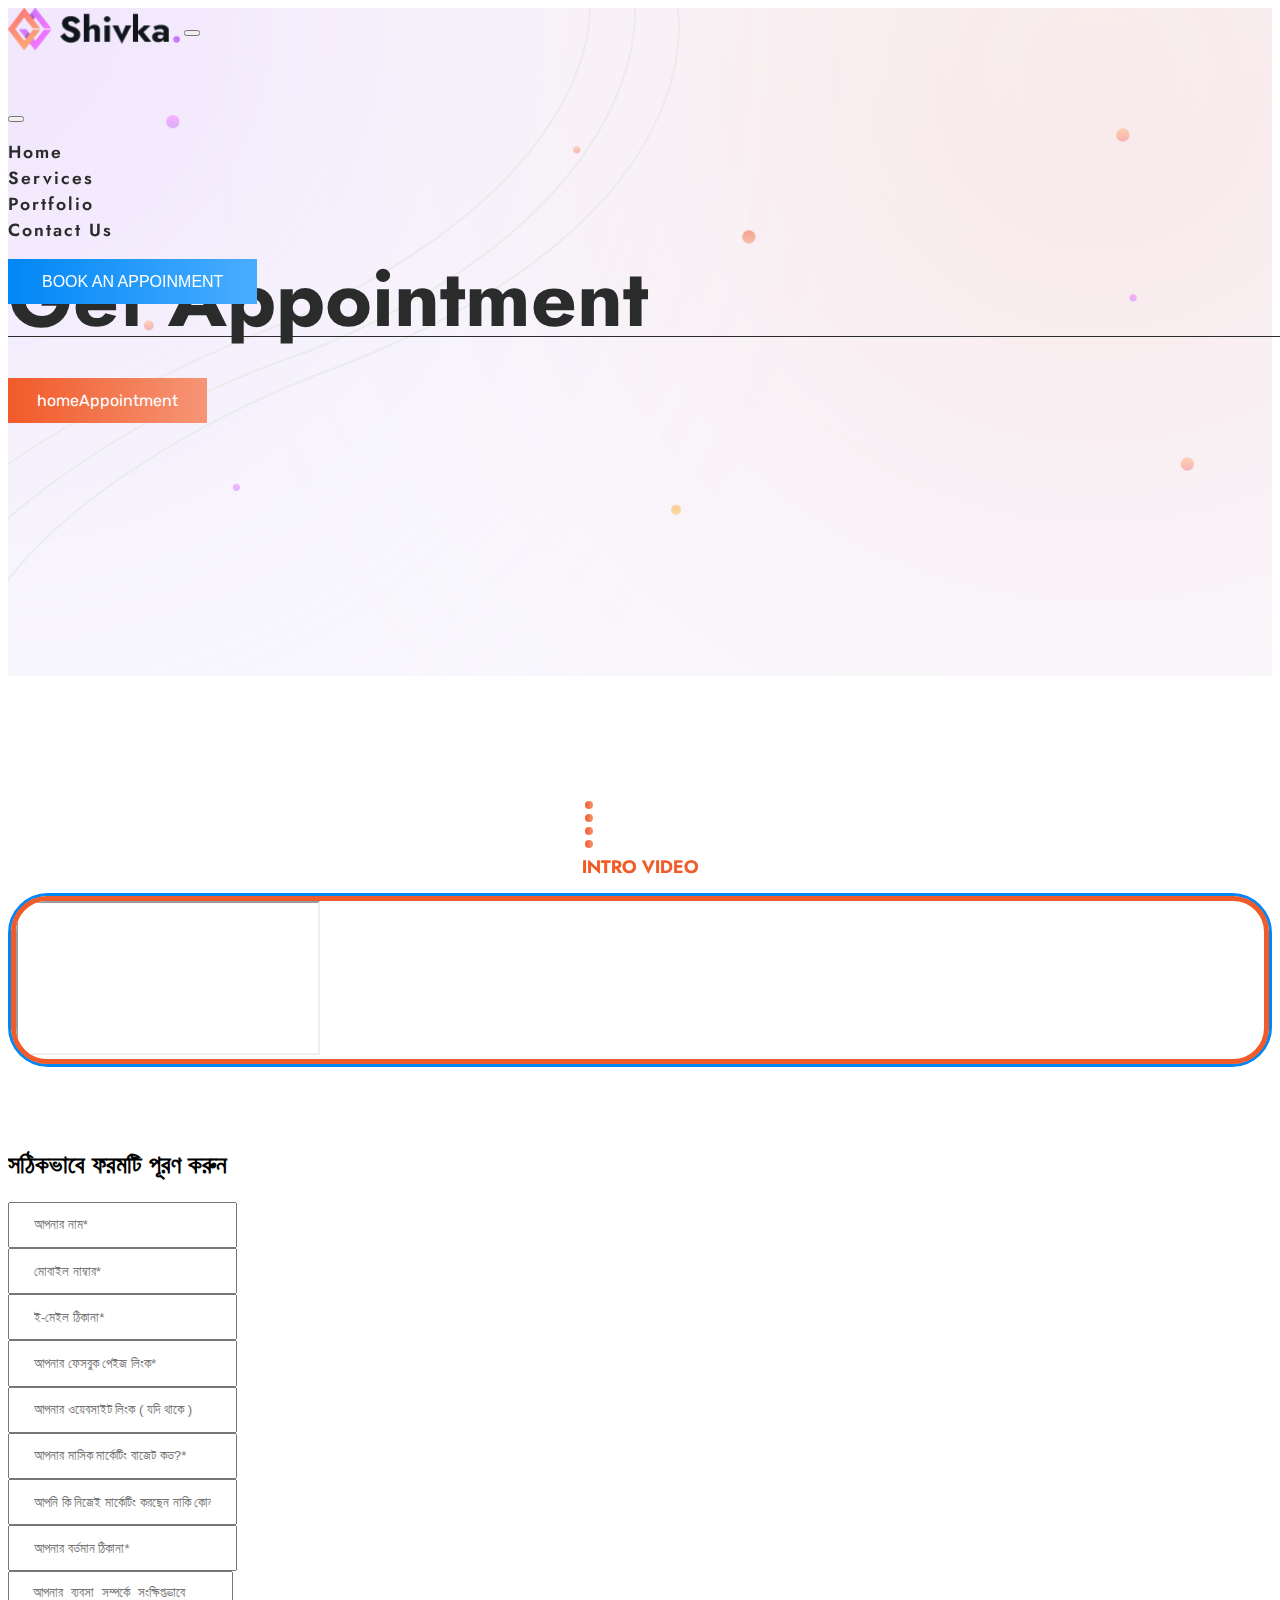
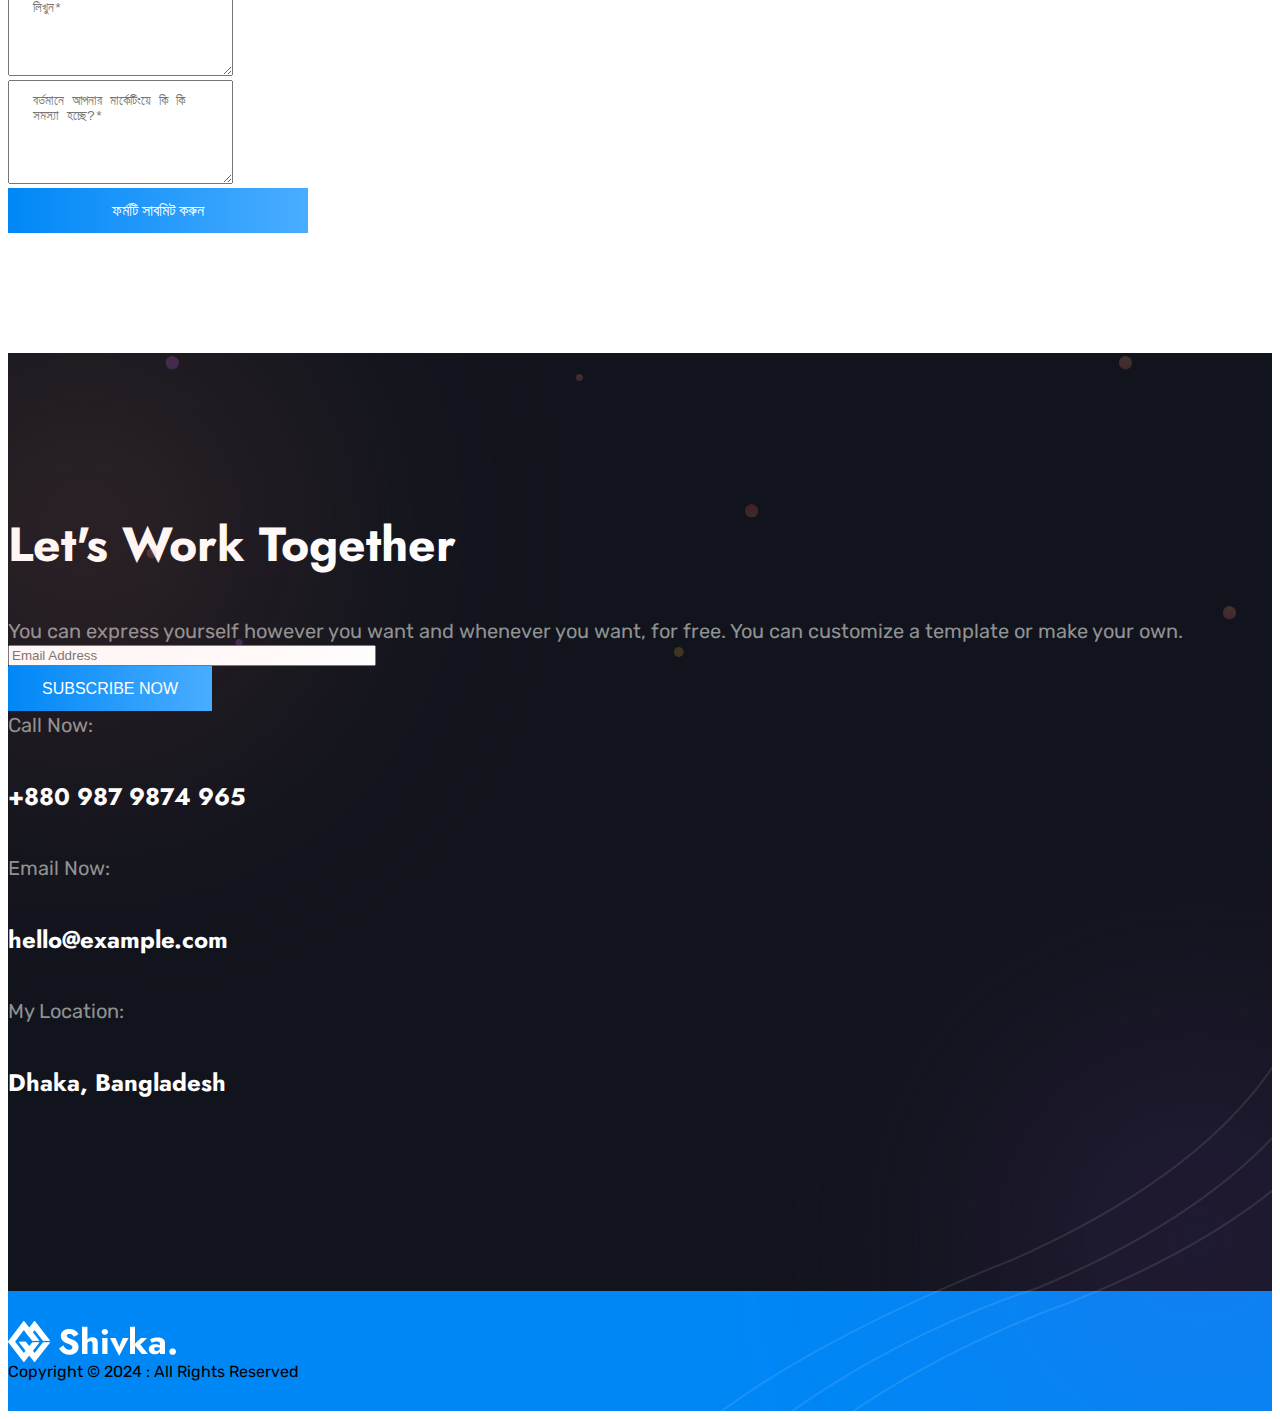
==== appointment.html @ aef6aef7 "appointment page design done!" ====
<!DOCTYPE html>
<html lang="en">
<head>
    <meta charset="UTF-8">
    <meta name="viewport" content="width=device-width, initial-scale=1.0">

    <!-- font-awesome cdn link  -->
    <link rel="stylesheet" href="https://cdnjs.cloudflare.com/ajax/libs/font-awesome/6.6.0/css/all.min.css" integrity="sha512-Kc323vGBEqzTmouAECnVceyQqyqdsSiqLQISBL29aUW4U/M7pSPA/gEUZQqv1cwx4OnYxTxve5UMg5GT6L4JJg==" crossorigin="anonymous" referrerpolicy="no-referrer" />
    <!-- bootstrap cdn css link  -->
    <!-- <link href="https://cdn.jsdelivr.net/npm/bootstrap@5.3.3/dist/css/bootstrap.min.css" rel="stylesheet" integrity="sha384-QWTKZyjpPEjISv5WaRU9OFeRpok6YctnYmDr5pNlyT2bRjXh0JMhjY6hW+ALEwIH" crossorigin="anonymous"> -->
    
    <!-- animate link  -->
    <link rel="stylesheet" href="https://cdnjs.cloudflare.com/ajax/libs/animate.css/4.1.1/animate.min.css" />

    
    <!-- custom css link  -->
     <link rel="stylesheet" href="asset/css/style.min.css">


    <title>Appointment | Uddokta Solution</title>


</head>
<body class="bg-im ">
    
    <!--Main Navigation start-->
    <header class="">
        <!-- main categories start -->
        <nav class="navbar navbar-expand-lg py-0">
            <div class="container">

                <a class="navbar-brand " href="index.html" >
                    <img src="asset/img/logo.png" class="object-fit-cover logo" alt="logo">
                </a>

                <button  class="navbar-toggler border-0" type="button" data-bs-toggle="offcanvas" data-bs-target="#offcanvasNavbar" aria-controls="offcanvasNavbar" aria-label="Toggle navigation">
                    <span class="navbar-toggler-icon"></span>
                </button>
                
                <div class="offcanvas offcanvas-start " tabindex="-1" id="offcanvasNavbar" aria-labelledby="offcanvasNavbarLabel">
                    <div class="offcanvas-header">
                        <h5 class="offcanvas-title" id="offcanvasNavbarLabel"></h5>
                        <button type="button" class="btn-close" data-bs-dismiss="offcanvas" aria-label="Close"></button>
                    </div>
                    <div class="offcanvas-body overflow-visible">

                        <!-- navbar-nav  -->
                        <ul class="navbar-nav justify-content-end me-5 flex-grow-1 p-0 m-0">

                            <li class="nav-item mx-2 mx-xl-3" data-bs-dismiss="offcanvas" data-bs-dismiss="offcanvas">
                                <a class="nav-link text-capitalize p-0" aria-current="page" href="#"> Home </a>
                            </li>
                            <li class="nav-item mx-2 mx-xl-3" data-bs-dismiss="offcanvas">
                                <a class="nav-link text-capitalize p-0" aria-current="page" href="#"> Services</a>
                            </li>
                            <li class="nav-item mx-2 mx-xl-3" data-bs-dismiss="offcanvas">
                                <a class="nav-link text-capitalize p-0" aria-current="page" href="#"> Portfolio</a>
                            </li>
                            <li class="nav-item mx-2 mx-xl-3" data-bs-dismiss="offcanvas">
                                <a class="nav-link text-capitalize p-0" aria-current="page" href="#"> Contact Us</a>
                            </li>
                        </ul>

                        <!-- book an appoinment btn  -->
                        <button class="btn btn-primary rounded-pill text-uppercase">Book an appoinment</button>

                    </div>
                </div>
            </div>
        </nav>
        <!-- Navbar top end-->

        <!-- nav bottom start  -->
        <nav class="fixed-bottom bg-white nav-bottom" >
        
            <div class="container">
                <div class=" " >
                    <ul class="d-flex justify-content-between " >
                        <li class="nav-item">
                            <a class="nav-link nav-link-sm text-center active" aria-current="page" href="index.html"><i class="fa-solid fa-house"></i><span class="d-block">Home</span></a>
                        </li>
                        <li class="nav-item text-center">
                            <a class="nav-link nav-link-sm" href="#"><i class="fa-solid fa-bars"></i><span class="d-block">Category</span></a>
                        </li>
                        <li class="nav-item text-center">
                            <a class="nav-link nav-link-sm " href="#"><i class="fa-solid fa-magnifying-glass"></i><span class="d-block">Search</span></a>
                        </li>
                        <li class="nav-item text-center">
                            <a class="nav-link nav-link-sm " href="#"><i class="fa-solid fa-cart-shopping"></i><span class="d-block">Cart</span></a>
                        </li>
                        <li class="nav-item text-center">
                            <a class="nav-link nav-link-sm " href="#"><i class="fa-solid fa-heart"></i><span class="d-block">Wichlist</span></a>
                        </li>
                    </ul>
                </div>
            </div>
        </nav>
        <!-- nav bottom end  -->

    
    </header>
    <!--Main Navigation end-->

    

    
    <!-- main content start -->
     <main class="">
        
        <!-- top-banner start -->
        <section class="page-top">
            <!-- top banner background start -->
            <div class="banner-blur-one"><img src="asset/img/banner-blur1.png" alt="banner-blur"></div>
            <div class="banner-blur-two"><img src="asset/img/banner-blur2.png" alt="banner-blur"></div>
            <div class="banner-bg-line"><img src="asset/img/banner-bg-line.png" alt="banner-bg-line"></div>
            <div class="banner-bg-circle"><img src="asset/img/banner-bg-circle.png" alt="banner-bg-circle"></div>

            <div class="container">
                <h1 class="heading text-center">Get Appointment</h1>
                <div class="text-center mt-4"><span class="btn-nav  rounded-pill text-uppercase ">home<i class="fa-solid fa-angle-right mx-2"></i>Appointment</span></div>
            </div>
            
        </section>
        <!-- top end -->


        <section class="appointment">
            <div class="container">
                <div class="appointment-wrap">
                    <!-- section heading start  -->
                    <div class="section-heading">
                        <div class="heading-style d-flex align-items-center">
                            <div class="left">
                                <div class="dot"></div>
                                <div class="dot"></div>
                            </div>
                            <div class="right">
                                <div class="dot"></div>
                                <div class="dot"></div>
                            </div>
                            <h2 class="sub-heading ms-2">Intro Video</h2>
                        </div>
                    </div>

                    <!-- <h1 class="heading mt-2">Video Title here</h1> -->

                    
                    <div class="video-wrap mt-5 ">
                        <div class="ratio ratio-16x9   overflow-hidden">
                            <iframe src="https://www.youtube.com/embed/tgbNymZ7vqY" title="YouTube video" allowfullscreen></iframe>
                        </div>
                    </div>

                    

                    <!-- form start  -->
                    <form action="">

                        <h2 class=" mb-5 text-center">সঠিকভাবে ফরমটি পূরণ করুন</h2>
                        <div class="row row-cols-2 g-4">
                            <div class="col">
                                <input type="text" class="form-control rounded-pill" name="name"  placeholder="আপনার নাম*" required>
                            </div>
                            <div class="col">
                                <input type="text" class="form-control rounded-pill"  placeholder="মোবাইল নাম্বার*" required>
                            </div>
                            <div class="col">
                                <input type="email" class="form-control rounded-pill"  placeholder="ই-মেইল ঠিকানা*" required>
                            </div>
                            <div class="col">
                                <input type="text" class="form-control rounded-pill" placeholder="আপনার ফেসবুক পেইজ লিংক*" required>
                            </div>
                            <div class="col">
                                <input type="text" class="form-control rounded-pill" placeholder="আপনার ওয়েবসাইট লিংক ( যদি থাকে )">
                            </div>
                            <div class="mt-4">
                                <input type="text" class="form-control rounded-pill" placeholder="আপনার মাসিক মার্কেটিং বাজেট কত?* " required>
                            </div>
                            <div class="mt-4">
                                <input type="text" class="form-control rounded-pill" placeholder="আপনি কি নিজেই মার্কেটিং করছেন নাকি কোন এজেন্সি থেকে করছেন?*" required>
                            </div>

                            <div class="col">
                                <input type="email" class="form-control rounded-pill"  placeholder="আপনার বর্তমান ঠিকানা*" required>
                            </div>
                            
                        </div>
                        
                        
                        

                        <div class=" mt-4">
                            <textarea class="form-control rounded-4" id="message" rows="5" placeholder="আপনার ব্যবসা সম্পর্কে সংক্ষিপ্তভাবে লিখুন*" required></textarea>
                        </div>
                        <div class="mb-5 mt-4">
                            <textarea class="form-control rounded-4" id="message" rows="5" placeholder="বর্তমানে আপনার মার্কেটিংয়ে কি কি সমস্যা হচ্ছে?*" required></textarea>
                        </div>

                        <div class="text-center"> <button class="btn btn-primary appointment-btn rounded-pill">ফর্মটি সাবমিট করুন </button></div>
                    </form>

                </div>
            </div>
        </section>
        







     </main>
    <!-- main content end -->



    <footer class="footer">

        <!-- bg start  -->
        <div class="footer-blur1">
            <img src="asset/img/footer-blur1.png" alt="">
        </div>
        <div class="footer-blur2">
            <img src="asset/img/footer-blur2.png" alt="">
        </div>
        <div class="footer-bg-circle">
            <img src="asset/img/footer-bg-circle.png" alt="">
        </div>
        <div class="footer-bg-line">
            <img src="asset/img/footer-bg-line.png" alt="">
        </div>

        <!-- content start  -->
        <div class="container">
            <div class="row gx-5 row-cols-1 row-cols-md-2">
                <div class="col">
                    <h1 class="heading">Let's Work Together</h1>
                    <p class="text">You can express yourself however you want and whenever you want, for free. You can customize a template or make your own.</p>
                </div>

                <div class="col">
                    <form class="row g-3">
                        <div class="col-auto">
                          <input type="email" class="form-control rounded-pill p-3 ps-4" name="email" id="email" placeholder="Email Address" required >
                        </div>
                        <div class="col-auto">
                          <button type="submit" class="btn btn-primary rounded-pill">Subscribe Now</button>
                        </div>
                    </form>
                </div>

            </div>

            <!-- contact start -->
            <div class="row mt-5 pt-4">
                <div class="col">
                    <p class="text">Call Now:</p>
                    <h5 class="title mt-2">+880 987 9874 965</h5>
                </div>
                <div class="col">
                    <p class="text">Email Now:</p>
                    <h5 class="title mt-2">hello@example.com</h5>
                </div>
                <div class="col">
                    <p class="text">My Location:</p>
                    <h5 class="title mt-2">Dhaka, Bangladesh</h5>
                </div>
                <div class="col">
                    <ul class="social-media d-flex ">
                        <li class="me-3" style="font-family: 'Jost', sans-serif;">Follow Me:</li>
                        <li><a class="rounded-circle" href="#"><i class="fa-brands fa-facebook"></i></a></li>
                        <li><a class="rounded-circle" href="#"><i class="fa-brands fa-instagram"></i></a></li>
                        <!-- <li><a class="rounded-circle" href="#"><i class="fa-brands fa-linkedin"></i></a></li> -->
                        <li><a class="rounded-circle" href="#"><i class="fa-brands fa-twitter"></i></a></li>
                    </ul>
                </div>
            </div>
        </div>

        <div class="footer-copyright">
            <div class="container">
                <div class="row ">
                    <div class="col-6">
                        <a href="#"><img src="asset/img/logo-white.png" alt=""></a>
                    </div>
                    <div class="col-6 text-end text-white">
                        <span class="mt-2 d-block">Copyright &copy; 2024 : All Rights Reserved</span>
                    </div>
                </div>
            </div>
        </div>
    </footer>



    



  <!-- boostrap cdn js link  -->
  <!-- <script src="https://cdn.jsdelivr.net/npm/bootstrap@5.3.3/dist/js/bootstrap.bundle.min.js" integrity="sha384-YvpcrYf0tY3lHB60NNkmXc5s9fDVZLESaAA55NDzOxhy9GkcIdslK1eN7N6jIeHz" crossorigin="anonymous"></script> -->

  <!-- boostrap js link  -->
   <script src="asset/node_modules/bootstrap/dist/js/bootstrap.bundle.min.js"></script>
   <!-- custom js link  -->
   <script src="asset/js/app.js"></script>


   

</body>
</html>
---- asset/css/style.min.css ----
@import"https://fonts.googleapis.com/css2?family=Jost:ital,wght@0,100..900;1,100..900&display=swap";@import"https://fonts.googleapis.com/css2?family=Rubik:ital,wght@0,300..900;1,300..900&display=swap";@import"/node_modules/bootstrap/scss/bootstrap.scss";@import"../node_modules/bootstrap/dist/css/bootstrap.css";@import"../node_modules/bootstrap/scss/bootstrap.scss";h1,h2,h3,h4,h5,h6{font-family:"Jost",sans-serif;font-optical-sizing:auto;font-weight:700;font-style:normal}body{font-family:"Rubik",sans-serif;font-optical-sizing:auto;font-weight:400;font-style:normal}ul{list-style:none;padding-left:0px}a{text-decoration:none}p{margin:0}.form-control:focus,.form-select:focus{box-shadow:none;border:1px solid #0087f6;outline:none}.form-select:focus{box-shadow:none;border:1px solid #0087f6;outline:none}.form-select:focus option:hover{background:red !important}section{overflow:hidden}::-webkit-scrollbar{width:6px}::-webkit-scrollbar-track{background:#c3e4ff}::-webkit-scrollbar-thumb{background-color:#f15a29;border-radius:4px}::-webkit-scrollbar-thumb:hover{background:#0087f6}.slider-container{position:relative;margin:0 auto}.slider-container .slider-wrapper{display:flex;transition:transform .5s ease}.slider-container .slider-wrapper .portfolio-card{flex:0 0 calc(25% - 10px);max-width:calc(25% - 10px);box-sizing:border-box}.slider-container .prev-btn,.slider-container .next-btn{position:absolute;top:50%;transform:translateY(-50%);background:rgba(0,135,246,.5019607843);color:#fff;border:none;padding:2px 6px 6px 6px;cursor:pointer;font-size:32px}.slider-container .prev-btn{left:0}.slider-container .next-btn{right:0}@media(max-width: 1200px){.slider-container .slider-wrapper .portfolio-card{flex:0 0 calc(25% - 10px);max-width:calc(25% - 10px)}}.portfolio-card .card-img-overlay{background:rgba(0,0,0,.7411764706);padding:2.4rem;display:none}.portfolio-card .card-img-overlay .sub-heading{font-size:1rem}.portfolio-card .card-img-overlay .title{color:#fff}.portfolio-card .card-img-overlay .text{color:#c7c7c7}.portfolio-card .card-img-overlay .link{color:#f15a29;font-weight:500;transition:.4s}.portfolio-card .card-img-overlay .link:hover{color:#f47b54}.portfolio-card:hover .card-img-overlay{display:block}.testimonial-card{overflow:hidden;box-shadow:rgba(0,0,0,.1) 0px 10px 15px -3px,rgba(0,0,0,.05) 0px 4px 6px -2px}.testimonial-card .user-photo-wrap{transform:rotate(45deg);overflow:hidden;border-radius:24px;width:130px;height:130px;margin-left:-20px;margin-top:-16px}.testimonial-card .user-photo-wrap .user-photo{transform:rotate(-45deg);width:140%;height:140%;object-fit:cover}.testimonial-card .ratting{position:absolute;right:1.2rem;top:7rem}.testimonial-card .ratting .rating-score{font-size:.87rem;color:#2a2b2b}.testimonial-card .ratting .rating-stars{font-size:.7rem;color:#0087f6}.testimonial-card .quote{position:absolute;right:1.2rem;top:1.6rem;color:#0087f6;font-size:2rem}.testimonial-card .card-title{color:#2a2b2b !important}@media(max-width: 1200px){.testimonial-card .user-photo-wrap{border-radius:20px;width:120px;height:120px}.testimonial-card .ratting{right:1rem;top:6.4rem}.testimonial-card .ratting .rating-score{font-size:.85rem}.testimonial-card .ratting .rating-stars{font-size:.68rem}.testimonial-card .quote{right:1rem;top:1.4rem;font-size:1.6rem}.testimonial-card .card-title,.testimonial-card .card-text{font-size:.75rem}}@media(max-width: 576px){.testimonial-card .user-photo-wrap{border-radius:16px}.testimonial-card .ratting{top:6.4rem}.testimonial-card .ratting .rating-score{font-size:.75rem}.testimonial-card .ratting .rating-stars{font-size:.62rem}.testimonial-card .quote{top:1.4rem;font-size:1.4rem}}.pricing-card{background:#fff;box-shadow:20px 30px 60px 0px rgba(0,0,0,.1);border-radius:10px;overflow:hidden}.pricing-card:hover{box-shadow:rgba(50,50,93,.25) 0px 50px 100px -20px,rgba(0,0,0,.3) 0px 30px 60px -30px}.pricing-card .sub-title{color:#8f9292;font-size:1.1rem;font-weight:500;margin-top:.5rem}.pricing-card .sub-heading{font-size:40px}.pricing-card .sub-heading span{font-size:14px;color:#2a2b2b}.pricing-card .btn{width:100%}.pricing-card .card-footer{background:#fafafa;padding:24px;margin-top:-24px}.pricing-card .card-footer .text{color:#e84736}.service-card{box-shadow:20px 30px 60px 0px rgba(0,0,0,.1);transition:.4s;margin-bottom:2rem;background:#fff;width:100%}.service-card:nth-child(2){margin-left:2rem}.service-card:hover{box-shadow:rgba(50,50,93,.25) 0px 50px 100px -20px,rgba(0,0,0,.3) 0px 30px 60px -30px}.service-card:hover .icon-bg{background:linear-gradient(90deg, #0087F6, #49adff)}.service-card:hover img{animation:shake .5s ease-in-out}.service-card .icon-bg{background:linear-gradient(90deg, #F15A29, #f69576);transition:.4s;width:5.1rem;height:5.1rem;display:flex;justify-content:center;align-items:center;margin-top:2px}.service-card .card-number{position:absolute;right:1.6rem;top:.8rem;font-size:2rem;font-family:#0087f6;font-weight:600;color:#e1e1e1}.bg-object-left{position:absolute;top:50%;left:-70px;transform:translate(0, -50%)}.bg-object-right{position:absolute;top:50%;right:-70px;transform:translate(0, -50%)}.btn{color:#fff;font-size:18px;font-weight:500;padding:16px 36px 14px 36px;border:none;position:relative;overflow:hidden;z-index:1;transition:color .4s ease;text-transform:uppercase}.btn-primary{background:linear-gradient(90deg, #0087F6, #49adff)}.btn-primary::before{content:"";position:absolute;top:0;left:50%;width:0;height:100%;background:linear-gradient(90deg, #F15A29, #f69576);z-index:-1;transition:width .6s ease,left .6s ease}.btn-primary:hover{color:#fff}.btn-primary:hover::before{width:200%;left:-50%}.btn-dark{background:#2a2b2b;transition:.3s}.btn-dark:hover{color:#fff;background:#1b1c1c}.btn-white{background:#fff;color:#2a2b2b;transition:.3s;box-shadow:rgba(50,50,93,.25) 0px 2px 5px -1px,rgba(0,0,0,.3) 0px 1px 3px -1px}.btn-white:hover{color:#fff;background:#0087f6}.bg-primary{background:#0087f6 !important}.bg-secondary{background:#f15a29 !important}.bg-dark{background:#2a2b2b !important}.bg-danger{background:#e84736 !important}.bg-white{background:#fff !important}.bg-light{background:#fafafa !important}.bg-info{background:#e698f2 !important}.bg-warning{background:#f4e87b !important}.text-gradient,.title:hover,.sub-heading{background:linear-gradient(90deg, #F15A29 0%, #f69576 100%);-webkit-background-clip:text;background-clip:text;color:rgba(0,0,0,0)}.text{color:#8f9292;font-size:18px;line-height:28px}.card-text{color:#8f9292;font-size:.875rem;line-height:1.5rem}.text-primary{color:#0087f6 !important}.text-dark{color:#2a2b2b !important}.text-warning{color:#2a2b2b !important}.text-light{color:#fafafa !important}.text-light{color:#fff !important}.text-danger{color:#e84736 !important}.text-info{color:#e698f2 !important}.text-link{color:#0087f6}.text-link:hover{text-decoration:underline}.link{color:#0087f6;font-size:.875rem}.link:hover{color:#006bc3}.link-light{color:#949494 !important}.heading{font-weight:700;color:#2a2b2b;font-size:80px;line-height:100px}.sub-heading{font-size:22px;color:#f15a29;line-height:22px;font-weight:600;text-transform:uppercase}.section-heading{font-weight:600}.section-heading .heading-style .dot{background:linear-gradient(90deg, #F15A29, #f69576);width:8px;height:8px;border-radius:100%;margin:5px 3px}.section-heading .heading-style .sub-heading{margin-top:8px}.title{color:#2a2b2b;font-size:24px;line-height:35px;font-weight:700;transition:.3s}.card-title{font-weight:600;color:#2a2b2b;font-size:.875rem}.hr,.hr-light{border:none;height:1px;background-color:#525454;opacity:.1;margin:1rem 0}.hr-light{background-color:#8f9292}@media(max-width: 1400px){.heading{font-size:60px;line-height:80px}.sub-heading{font-size:18px}.text{font-size:16px}.btn{padding:14px 34px 13px 34px;font-size:16px}.bg-object-left{left:-100px}.bg-object-right{right:-100px}}@keyframes fadeInDown{from{top:-170px}to{top:0}}@keyframes rotate-circle{0%{transform:rotate(0deg) translateX(20px) translateY(-10px)}100%{transform:rotate(360deg) translateX(20px) translateY(-10px)}}@keyframes rotate-360{from{transform:rotate(0deg)}to{transform:rotate(360deg)}}@keyframes shake{0%,100%{transform:translateX(0)}15%,50%,80%{transform:translateX(-5px)}30%,70%,90%{transform:translateX(5px)}}@keyframes shakeRotate{0%{transform:rotate(0deg) translateX(0)}25%{transform:rotate(5deg) translateX(-5px)}50%{transform:rotate(-5deg) translateX(5px)}75%{transform:rotate(5deg) translateX(-5px)}100%{transform:rotate(0deg) translateX(0)}}@keyframes shakeRotateFixed{0%{transform:rotate(0deg)}15%{transform:rotate(5deg)}30%{transform:rotate(-5deg)}45%{transform:rotate(5deg)}60%{transform:rotate(-5deg)}75%{transform:rotate(5deg)}100%{transform:rotate(0deg)}}@keyframes shakeUpDown{0%,100%{transform:translateY(0)}25%{transform:translateY(-10px)}50%{transform:translateY(10px)}75%{transform:translateY(-10px)}}@keyframes shake-circle{0%{transform:translateX(0) translateY(-10px)}25%{transform:translateX(-10px) translateY(-10px)}50%{transform:translateX(10px) translateY(-10px)}75%{transform:translateX(-8px) translateY(-10px)}100%{transform:translateX(0) translateY(-10px)}}@keyframes zoom-fade{0%{transform:scale(1);opacity:1}50%{transform:scale(1.1);opacity:.7}100%{transform:scale(1);opacity:1}}@keyframes fadeInDown{from{opacity:0;transform:translateY(-50px)}to{opacity:1;transform:translateY(0)}}@keyframes fadeInLeft{from{opacity:0;transform:translateX(-50px)}to{opacity:1;transform:translateX(0)}}@keyframes fadeInRight{from{opacity:0;transform:translateX(50px)}to{opacity:1;transform:translateX(0)}}@keyframes fadeInUp{from{visibility:visible;transform:translateY(30%)}to{visibility:visible;transform:translateY(0)}}@keyframes move2{0%{transform:translateX(0)}50%{transform:translateX(20px)}100%{transform:translateX(0)}}@keyframes move-rotate{0%{transform:translateX(0) rotate(0deg)}50%{transform:translateX(20px) rotate(10deg)}100%{transform:translateX(0) rotate(0deg)}}@keyframes move_left_angle{0%{transform:translate(0, 0)}25%{transform:translate(-10px, -10px)}50%{transform:translate(0px, -20px)}75%{transform:translate(-10px, -10px)}100%{transform:translate(0, 0)}}@keyframes move_right_angle{0%{transform:translate(0, 0)}25%{transform:translate(10px, 10px)}50%{transform:translate(0px, 20px)}75%{transform:translate(10px, 10px)}100%{transform:translate(0, 0)}}@keyframes waveBtn{0%{transform:translate(-50%, -50%) scale(0);opacity:0}25%{transform:translate(-50%, -50%) scale(1.1);opacity:.3}50%{transform:translate(-50%, -50%) scale(1.2);opacity:.15}100%{transform:translate(-50%, -50%) scale(0);opacity:0}}@keyframes rotateHand{0%{transform:rotate(0deg)}50%{transform:rotate(20deg)}100%{transform:rotate(0deg)}}.page-top{position:relative;width:100%;z-index:0;padding-top:196px;background:#f9f8fd;height:472px}.page-top img,.page-top svg{vertical-align:middle}.page-top img{width:auto;max-width:100%}.page-top .btn-nav{background:linear-gradient(90deg, #F15A29, #f69576);color:#fff;padding:.8rem 1.8rem;font-size:16px}.page-top .heading{font-size:80px}.page-top .banner-blur-one{position:absolute;top:-280px;left:-280px;z-index:-1;animation-name:zoom-fade;animation-duration:4s;animation-iteration-count:infinite;animation-timing-function:linear;-webkit-animation-name:zoom-fade;-webkit-animation-duration:4s;-webkit-animation-iteration-count:infinite;-webkit-animation-timing-function:linear}.page-top .banner-blur-two{position:absolute;top:-280px;right:-280px;z-index:-1;animation-name:zoom-fade;animation-duration:4s;animation-iteration-count:infinite;animation-timing-function:linear;-webkit-animation-name:zoom-fade;-webkit-animation-duration:4s;-webkit-animation-iteration-count:infinite;-webkit-animation-timing-function:linear}.page-top .banner-bg-line{position:absolute;top:0;left:8;z-index:-1;animation-name:fadeInDown;animation-duration:1s;animation-fill-mode:forwards}.page-top .banner-bg-circle{position:absolute;top:0;left:0;width:100%;object-fit:cover;transform:translateX(20px) translateY(-10px);transform:translateX(20px) translateY(-10px);animation:shake-circle 16s infinite}.popup{display:none;position:fixed;z-index:1;left:0;top:0;width:100%;height:100%;background-color:rgba(0,0,0,.5);justify-content:center;align-items:center;z-index:100}.popup-content{background-color:#fff;padding:20px;border-radius:10px;box-shadow:0px 5px 10px rgba(0,0,0,.3);max-width:840px;width:90%}.close{color:#aaa;float:right;font-size:28px;font-weight:bold}.close:hover,.close:focus{color:#000;text-decoration:none;cursor:pointer}.navbar{position:fixed;width:100%;z-index:100;background-color:rgba(0,0,0,0);transition:background-color .3s,top .3s;border-bottom:1px solid #2a2b2b}.navbar.fixed-nav{top:0;background-color:#fff;box-shadow:0 4px 6px rgba(0,0,0,.1);border-bottom:none;animation:fadeInDown .5s ease-in-out}.navbar .navbar-toggler:focus{outline:none !important;box-shadow:none !important}.navbar .offcanvas{padding:2rem 0}.navbar .offcanvas .btn-close:focus{outline:none;box-shadow:none;font-size:.8rem !important}.navbar .offcanvas .navbar-nav{align-items:center}.navbar .offcanvas .navbar-nav .nav-item{font-size:1.1rem;font-family:"Jost",sans-serif;font-weight:600;position:relative}.navbar .offcanvas .navbar-nav .nav-item .nav-link{color:#2a2b2b;letter-spacing:2px;transition:.3s}.navbar .offcanvas .navbar-nav .nav-item .nav-link:hover{color:#0087f6}.navbar .user-sm{color:#0087f6}.navbar .logo{height:2.625rem}.nav-bottom{border-top:1px solid #c3c4c4 !important;height:3.3rem}.nav-bottom .active{border-top:2px solid #0087f6;padding:.6rem 0rem;font-weight:500;margin-top:-0.66rem;color:#0087f6 !important}.nav-bottom ul{margin-top:.5rem}.nav-bottom ul .nav-item{width:3.5rem}.nav-bottom ul .nav-item .nav-link{font-size:.75rem;transition:.4s}.nav-bottom ul .nav-item .nav-link:hover i{color:#0087f6}.nav-bottom ul .nav-item .nav-link span{font-size:.72rem !important;margin-top:-1px}@media(max-width: 1200px){.navbar .offcanvas{width:250px}.navbar .offcanvas .main-categories .nav-item{font-size:.75rem}.navbar .offcanvas .main-categories .nav-item .nav-link i{font-size:.7rem;margin-left:-3px}.navbar .offcanvas .main-categories .nav-item .sub-categories{top:41px}.navbar .offcanvas .main-categories .nav-item .sub-categories .sub-item{font-size:.75rem}}@media(min-width: 992px){.nav-bottom{display:none}}@media(max-width: 992px){.visible-lg{display:none}.navbar .offcanvas .search-sm input{font-size:.7rem;border:none;color:#ccc}.navbar .offcanvas .search-sm input:focus{border-bottom:1px solid #e8e8e8}.navbar .offcanvas .search-sm .search-btn{border:none;color:#bdbdbd;background:none}.navbar .offcanvas .main-categories .nav-item{font-size:.8rem}.navbar .offcanvas .main-categories .nav-item .nav-link i{font-size:.7rem;position:absolute;right:0;rotate:-90deg}.navbar .offcanvas .main-categories .nav-item .sub-categories{left:120px;top:10px;padding:.1rem 1rem;width:16rem}.navbar .offcanvas .main-categories .nav-item .sub-categories .sub-item{font-size:.75rem}.navbar .logo{height:3.5rem;padding:.3rem}}@media(max-width: 768px){.navbar .logo{height:3rem;padding:.4rem}}@media(max-width: 576px){.navbar .offcanvas .main-categories .nav-item{font-size:.75rem;padding:8px 0}.navbar .offcanvas .main-categories .nav-item .sub-categories{left:70px;padding:.1rem .85rem;width:15.5rem}.navbar .offcanvas .main-categories .nav-item .sub-categories .sub-item{font-size:.72rem}}.footer{background-color:#12141d;padding-top:7.5rem;position:relative;overflow:hidden}.footer .heading{color:#fff;font-size:48px}.footer img{width:auto;max-width:100%}.footer .footer-bg-circle{position:absolute;top:0;left:0;transform:translateX(20px) translateY(-10px);animation:shake-circle 16s infinite}.footer .footer-blur1{position:absolute;top:-300px;left:-400px;animation-name:zoom-fade;animation-duration:4s;animation-iteration-count:infinite;animation-timing-function:linear;-webkit-animation-name:zoom-fade;-webkit-animation-duration:4s;-webkit-animation-iteration-count:infinite;-webkit-animation-timing-function:linear}.footer .footer-blur2{position:absolute;bottom:-300px;right:-400px;animation-name:zoom-fade;animation-duration:4s;animation-iteration-count:infinite;animation-timing-function:linear;-webkit-animation-name:zoom-fade;-webkit-animation-duration:4s;-webkit-animation-iteration-count:infinite;-webkit-animation-timing-function:linear}.footer .footer-bg-line{position:absolute;bottom:0;right:0}.footer .text{font-size:20px}.footer .title{color:#fff;font-size:24px}.footer .form-control{width:360px}.footer .social-media{color:#fff;font-size:1rem;font-weight:500;margin-top:2.4rem;visibility:hidden;animation:fadeInUp 1s cubic-bezier(0.25, 0.1, 0.25, 1) forwards;animation-delay:1s}.footer .social-media li{margin-right:.5rem}.footer .social-media a{color:#fff;padding:.6rem .75rem;background:#2a2b2b;transition:.4s}.footer .social-media a:hover{color:#fff;background:linear-gradient(90deg, #F15A29, #f69576)}.footer .footer-copyright{margin-top:70px;background:#0087f6;padding:30px 0}@media(max-width: 1200px){.footer{padding-top:5.5rem}}.signup-form form{width:24rem}.signup-form form .btn{font-size:.9rem}@media(max-width: 576px){.signup-form form{width:100%}.signup-form form .btn{font-size:.9rem}}.my-portfolio{padding:7.5rem 0}.my-portfolio .portfolio-wrap .nav .nav-item .nav-link{font-size:18px;font-weight:500;color:#2a2b2b;margin:0 .5rem;transition:.4s}.my-portfolio .portfolio-wrap .nav .nav-item .nav-link.active{color:#fff;background:linear-gradient(90deg, #0087F6, #49adff)}.contact-us{padding:7.5rem 0;background:#fff}.contact-us .contact-wrap .section-heading{display:flex;justify-content:center}.contact-us .contact-wrap .heading{text-align:center}.contact-us .contact-wrap .contact-card{border:1px solid #2a2b2b;transition:.4s;padding:32px;border-radius:10px;height:100%;background:#fff}.contact-us .contact-wrap .contact-card:hover{box-shadow:20px 30px 60px 0px rgba(0,0,0,.1);border:none}.contact-us .contact-wrap .contact-card:hover img{animation:shakeRotateFixed .6s ease-in-out;transform-origin:bottom right}.contact-us .contact-wrap .contact-card .text{font-size:18px;margin:0 !important}.support-form{padding:7.5rem 0;background:#fff;position:relative}.support-form .object-right{position:absolute;top:50%;right:-70px;transform:translate(0, -50%)}.support-form .object-right img{width:auto;max-width:100%}.support-form form .form-control{padding:1rem 2rem;border:1px solid #2a2b2b}.support-form form .form-control:focus{border:1px solid #f15a29}.appointment{padding:7.5rem 0}.appointment .appointment-wrap .section-heading{display:flex;justify-content:center}.appointment .appointment-wrap .heading{text-align:center}.appointment .appointment-wrap .video-wrap{border-radius:40px;border:3px solid #0087f6;margin-bottom:5rem}.appointment .appointment-wrap .video-wrap .ratio{border-radius:36px;border:5px solid #f15a29;overflow:hidden}.appointment .appointment-wrap .form-control{padding:.85rem 1.5rem}.appointment .appointment-wrap .btn{width:300px}.bg-img{background-image:url(../img/3d-render-globe-abstract.jpg);background-position:center;width:100%;height:100%;object-fit:cover;background-repeat:no-repeat;background-size:cover;position:fixed;top:0;bottom:0;left:0;right:0;z-index:-100 !important}img,svg{vertical-align:middle}img{width:auto;max-width:100%}.top-banner{position:relative;width:100%;z-index:0;padding-top:196px;background:#fff}.top-banner .banner-blur-one{position:absolute;top:-280px;left:-280px;z-index:-1;animation-name:zoom-fade;animation-duration:4s;animation-iteration-count:infinite;animation-timing-function:linear;-webkit-animation-name:zoom-fade;-webkit-animation-duration:4s;-webkit-animation-iteration-count:infinite;-webkit-animation-timing-function:linear}.top-banner .banner-blur-two{position:absolute;top:-280px;right:-280px;z-index:-1;animation-name:zoom-fade;animation-duration:4s;animation-iteration-count:infinite;animation-timing-function:linear;-webkit-animation-name:zoom-fade;-webkit-animation-duration:4s;-webkit-animation-iteration-count:infinite;-webkit-animation-timing-function:linear}.top-banner .banner-bg-line{position:absolute;top:0;left:8;z-index:-1;animation-name:fadeInDown;animation-duration:1s;animation-fill-mode:forwards}.top-banner .banner-object-one{position:absolute;top:60%;left:0;z-index:-1;animation-delay:.8s;animation-name:fadeInLeft;animation-duration:1s;animation-fill-mode:forwards}.top-banner .banner-object-two{position:absolute;top:20%;right:0;z-index:-1;animation-delay:.8s;animation-name:fadeInRight;animation-duration:1s;animation-fill-mode:forwards}.top-banner .banner-bg-circle{position:absolute;top:0;left:0;width:100%;transform:translateX(20px) translateY(-10px);animation:shake-circle 16s infinite}.top-banner .container{position:relative;z-index:5}.top-banner .container .banner-content-one .sub-heading{position:relative;margin-bottom:1rem;display:inline-block;visibility:hidden;animation:fadeInUp 1s cubic-bezier(0.25, 0.1, 0.25, 1) forwards;animation-delay:.5s}.top-banner .container .banner-content-one .heading{margin-bottom:1rem;visibility:hidden;animation:fadeInUp 1s cubic-bezier(0.25, 0.1, 0.25, 1) forwards;animation-delay:.6s}.top-banner .container .banner-content-one .heading .hand-move{display:inline-block;animation:rotateHand 1s infinite}.top-banner .container .banner-content-one .text{animation:fadeInUp 1s cubic-bezier(0.25, 0.1, 0.25, 1) forwards;animation-delay:.8s}.top-banner .container .banner-content-one .banner-btn{margin-top:3rem;visibility:hidden;animation:fadeInUp 1s cubic-bezier(0.25, 0.1, 0.25, 1) forwards;animation-delay:.9s}.top-banner .container .banner-content-one .banner-btn .banner-play-btn{width:60px;height:60px;position:relative;margin-left:30px;background:linear-gradient(90deg, rgb(251, 120, 120) 0%, rgb(255, 175, 116) 100%);border-radius:50%;display:inline-flex;justify-content:center;align-items:center;background-size:200% 100%;background-position:left center;-webkit-box-shadow:5px 5px 30px 0px rgba(251,122,120,.35);-moz-box-shadow:5px 5px 30px 0px rgba(251,122,120,.35);box-shadow:5px 5px 30px 0px rgba(251,122,120,.35);transition:all .2s cubic-bezier(0.98, 0.57, 1, 1) 0s;z-index:1}.top-banner .container .banner-content-one .banner-btn .banner-play-btn::before{content:"";position:absolute;top:50%;left:50%;width:120%;height:120%;background:linear-gradient(90deg, rgb(251, 120, 120) 0%, rgb(255, 175, 116) 100%);border-radius:50%;transform:translate(-50%, -50%) scale(1);animation:waveBtn 2.5s infinite;z-index:-1}.top-banner .container .banner-content-one .social-media{color:#2a2b2b;font-size:1rem;font-weight:500;margin-top:4rem;visibility:hidden;animation:fadeInUp 1s cubic-bezier(0.25, 0.1, 0.25, 1) forwards;animation-delay:1s}.top-banner .container .banner-content-one .social-media li{margin-right:1rem}.top-banner .container .banner-content-one .social-media a{color:#2a2b2b;padding:.6rem .75rem;background:#e9e9e9;transition:.4s}.top-banner .container .banner-content-one .social-media a:hover{color:#fff;background:#0087f6}.top-banner .container .top-banner-img-wrap{visibility:visible;animation-delay:.5s;animation-name:fadeInUp}.top-banner .container .top-banner-img-wrap .top-banner-img{position:relative}.top-banner .container .top-banner-img-wrap .top-banner-img .banner-line-one{position:absolute;top:0;left:0%;z-index:-1}.top-banner .container .top-banner-img-wrap .top-banner-img .banner-bg-one{position:absolute;top:0;left:0%;z-index:-1;animation:move-rotate 5s infinite ease-in-out}.top-banner .container .top-banner-img-wrap .top-banner-img .box-right{width:270px;background-color:#fff;position:absolute;top:200px;right:0;border-radius:10px;padding:25px;display:flex;align-items:center;-webkit-box-shadow:30px 30px 60px 0px rgba(0,0,0,.1);-moz-box-shadow:30px 30px 60px 0px rgba(0,0,0,.1);box-shadow:30px 30px 60px 0px rgba(0,0,0,.1);animation:move_left_angle 5s linear infinite}.top-banner .container .top-banner-img-wrap .top-banner-img .box-right .icon{width:60px;height:60px;background-color:#d4f8ca;display:flex;align-items:center;justify-content:center;border-radius:100%;margin-right:20px}.top-banner .container .top-banner-img-wrap .top-banner-img .box-right .box-txt-one{width:calc(100% - 80px)}.top-banner .container .top-banner-img-wrap .top-banner-img .box-right .box-txt-one span{font-family:"Rubik",sans-serif;font-size:18px;line-height:15px;color:#10161b;font-weight:500}.top-banner .container .top-banner-img-wrap .top-banner-img .box-left{background-color:#fff;position:absolute;bottom:90px;left:0;border-radius:10px;padding:25px;display:flex;align-items:center;-webkit-box-shadow:30px 30px 60px 0px rgba(0,0,0,.1);-moz-box-shadow:30px 30px 60px 0px rgba(0,0,0,.1);box-shadow:30px 30px 60px 0px rgba(0,0,0,.1);animation:move_right_angle 5s linear infinite}.top-banner .container .top-banner-img-wrap .top-banner-img .box-left .icon{width:60px;height:60px;background-color:#d4f8ca;display:flex;align-items:center;justify-content:center;border-radius:100%;margin-right:20px}.top-banner .container .top-banner-img-wrap .top-banner-img .box-left .box-txt-two{width:calc(100% - 80px)}.top-banner .container .top-banner-img-wrap .top-banner-img .box-left .box-txt-two span:first-child{font-family:"Rubik",sans-serif;font-size:18px;line-height:15px;color:#10161b;font-weight:500;display:block}.top-banner .container .top-banner-img-wrap .top-banner-img .box-left .box-txt-two span:last-child{font-family:"Jost",sans-serif;color:#fb7878;font-size:25px;font-weight:800}.top-banner .container .top-banner-img-wrap .top-banner-img .box-left .box-txt-two .title{color:#fb7878;margin-bottom:0;display:inline-block;margin-top:8px}.about-me{padding:7.5rem 0;background:#fff}.about-me .about-me-wrap .img-wrap .photo{width:34rem;height:40.625rem;object-fit:cover;border-radius:3rem}.about-me .about-me-wrap .img-wrap .experience-year{width:12.5rem;height:12.5rem;right:0;bottom:0;display:flex;justify-content:center;align-items:center;background:#fff;position:relative;box-shadow:rgba(0,0,0,.1) 0px 10px 50px}.about-me .about-me-wrap .img-wrap .experience-year::before{content:"";position:absolute;top:0;left:0;width:100%;height:100%;border:2px dashed #f15a29;border-radius:50%;box-sizing:border-box;animation:rotate-360 10s infinite linear;z-index:10}.about-me .about-me-wrap .img-wrap .experience-year .sub-heading{font-size:45px}.about-me .about-me-wrap .img-wrap .experience-year .text{font-size:20px;margin-top:14px}.about-me .about-me-wrap .information .nav-info{width:100%;border-bottom:2px solid #0087f6}.about-me .about-me-wrap .information .nav-info .nav-item{width:33.333%}.about-me .about-me-wrap .information .nav-info .nav-item .nav-link{width:100%;padding:.8rem 0;font-weight:500;color:#2a2b2b}.about-me .about-me-wrap .information .nav-info .nav-item .nav-link.active{background:linear-gradient(90deg, #0087F6, #49adff);border-radius:0;color:#fff}.about-me .about-me-wrap .information .tab-content h5,.about-me .about-me-wrap .information .tab-content h6{font-family:"Rubik",sans-serif}.about-me .about-me-wrap .information .tab-content .property{color:#949494;font-size:.95rem;font-weight:500}.about-me .about-me-wrap .information .tab-content .value{color:#2a2b2b;font-size:1.1rem;font-weight:600}.about-me .about-me-wrap .information .tab-content .skill{margin-bottom:1.87rem;padding-bottom:1.7rem;border-bottom:2px solid #d1d1d1}.about-me .about-me-wrap .information .tab-content .skill h5{color:#2a2b2b;font-size:1.1rem;font-weight:600}.about-me .about-me-wrap .information .tab-content .skill .progress,.about-me .about-me-wrap .information .tab-content .skill .progress-bar{height:.5rem}.about-me .about-me-wrap .information .tab-content .skill .progress{background:#ddefff;box-shadow:rgba(0,135,246,.1254901961) 0px 4px 12px}.about-me .about-me-wrap .information .tab-content .skill .progress-bar{background:linear-gradient(90deg, #0087F6, #49adff)}.counter-all{padding:5rem 0;background:rgba(0,135,246,.5098039216)}.counter-all .counter-box{color:#fff}.counter-all .counter-box .value{font-size:2.75rem}.counter-all .counter-box .property{font-size:1.1rem;padding:0 4rem 0 .7rem;font-weight:500}.my-services{padding:7.5rem 0;background:#fff;position:relative}.my-services .object-left{position:absolute;top:50%;left:-70px;transform:translate(0, -50%)}.my-services .object-left img{width:auto;max-width:100%}.my-works{background:#fff}.my-works .works-wrap .section-heading{display:flex;justify-content:center}.my-works .works-wrap .heading{text-align:center}.my-clients{padding:7.5rem 0;background:#fff;position:relative}.my-clients .container .brand-wrap{margin-top:5rem}.my-clients .container .brand-wrap .brand-box .brand{box-shadow:20px 30px 60px 0px rgba(0,0,0,.1);padding:1.5rem 2.5rem;border-radius:.7rem;background:#fff;margin-bottom:2rem}.my-clients .container .brand-wrap .brand-box .brand:hover{box-shadow:rgba(50,50,93,.25) 0px 50px 100px -20px,rgba(0,0,0,.3) 0px 30px 60px -30px}.my-clients .container .brand-wrap .brand-box .brand img{filter:grayscale(1);transition:all .2s cubic-bezier(0.98, 0.57, 1, 1) 0s}.my-clients .container .brand-wrap .brand-box .brand:hover img{filter:grayscale(0)}.my-clients .container .brand-wrap .brand-box:nth-child(2){margin:4rem 2rem 0 2rem}.working-steps{padding:7.5rem 0;background:#fafafa;position:relative}.working-steps .working-steps-wrap{position:relative}.working-steps .working-steps-wrap .section-heading{display:flex;justify-content:center}.working-steps .working-steps-wrap .heading{text-align:center}.working-steps .working-steps-wrap .working-card-wrap{width:100%}.working-steps .working-steps-wrap .working-card-wrap .working-card{position:relative;border-radius:10px;width:332px;padding:30px;text-align:left;box-shadow:20px 30px 60px 0px rgba(0,0,0,.1);transition:all .2s cubic-bezier(0.98, 0.57, 1, 1) 0s}.working-steps .working-steps-wrap .working-card-wrap .working-card .title:hover{color:#2a2b2b}.working-steps .working-steps-wrap .working-card-wrap .working-card .card-img-wrap{width:60px;height:60px;background:linear-gradient(90deg, rgb(194, 120, 251) 0%, rgb(249, 115, 255) 100%);display:flex;align-items:center;justify-content:center;border-radius:100%;margin-bottom:20px;transition:all .2s cubic-bezier(0.98, 0.57, 1, 1) 0s}.working-steps .working-steps-wrap .working-card-wrap .working-card .card-number{position:absolute;font-size:30px;top:12px;right:22px;font-family:#0087f6;font-weight:600;color:#e1e1e1}.working-steps .working-steps-wrap .working-card-wrap .working-card:hover{box-shadow:rgba(50,50,93,.25) 0px 50px 100px -20px,rgba(0,0,0,.3) 0px 30px 60px -30px}.working-steps .working-steps-wrap .working-card-wrap .working-card:hover .card-img-wrap{background:linear-gradient(90deg, #0087F6, #49adff)}.working-steps .working-steps-wrap .working-card-wrap .working-card:hover img{animation:shake .6s ease-in-out}.working-steps .working-steps-wrap .working-arrow-left{position:absolute;top:68%;left:28.65%;transform:translate(0, -50%);animation:shakeUpDown 3s ease-in-out infinite}.working-steps .working-steps-wrap .working-arrow-right{position:absolute;top:68%;right:28.65%;transform:translate(0, -50%);animation:shakeUpDown 3s ease-in-out infinite}.pricing{padding:7.5rem 0;background:#fff;position:relative}.pricing .pricing-wrap{position:relative}.pricing .pricing-wrap .section-heading{display:flex;justify-content:center}.pricing .pricing-wrap .heading{text-align:center}.testimonial{background:#fafafa;padding:7.5rem 0;position:relative}.testimonial .carousel .testimonial-card{padding:40px;border-radius:10px;background:#fff;box-shadow:0px 18px 26px -10px rgba(0,0,0,.1);position:relative}.testimonial .carousel .testimonial-card .client-img-wrap{border:2px solid #f15a29}.testimonial .carousel .testimonial-card .title:hover{color:#2a2b2b}.testimonial .carousel .testimonial-card .qoute{position:absolute;top:24px;right:24px}.testimonial .carousel .slide-btn{background:#0087f6;width:10px;height:10px;margin:0 8px;border:0}.testimonial .testimonial-video{position:relative}.testimonial .testimonial-video img{border-radius:48px}.testimonial .testimonial-video .btn-wrap{position:absolute;left:50%;top:50%;transform:translate(-50%, -50%)}.testimonial .testimonial-video .btn-wrap .testimonial-play-btn{width:90px;height:90px;position:relative;margin-left:30px;background:linear-gradient(90deg, rgb(255, 255, 255) 0%, rgb(255, 255, 255) 100%);border-radius:50%;display:inline-flex;justify-content:center;align-items:center;background-size:200% 100%;background-position:left center;-webkit-box-shadow:5px 5px 30px 0px rgba(251,122,120,.35);-moz-box-shadow:5px 5px 30px 0px rgba(251,122,120,.35);box-shadow:5px 5px 30px 0px rgba(255,255,255,.35);transition:all .2s cubic-bezier(0.98, 0.57, 1, 1) 0s;z-index:1;color:#0087f6;font-size:24px}.testimonial .testimonial-video .btn-wrap .testimonial-play-btn::before{content:"";position:absolute;top:50%;left:50%;width:120%;height:120%;background:linear-gradient(90deg, rgb(255, 255, 255) 0%, rgb(255, 255, 255) 100%);border-radius:50%;transform:translate(-50%, -50%) scale(1);animation:waveBtn 2.5s infinite;z-index:-1}@media(max-width: 1400px){.top-banner .banner-object-one{top:57%;left:-120px}.top-banner .banner-object-two{top:24%;right:-90px}.top-banner .container .banner-content-one .social-media li{margin-right:.85rem}.top-banner .container .top-banner-img-wrap{margin-top:-60px}.top-banner .container .top-banner-img-wrap .top-banner-img .box-right{width:230px;top:170px;right:40px;padding:20px}.top-banner .container .top-banner-img-wrap .top-banner-img .box-right .icon{width:60px;height:60px}.top-banner .container .top-banner-img-wrap .top-banner-img .box-right .box-txt-one{width:calc(100% - 80px)}.top-banner .container .top-banner-img-wrap .top-banner-img .box-right .box-txt-one span{font-size:16px;line-height:14px}.top-banner .container .top-banner-img-wrap .top-banner-img .box-left{bottom:80px;padding:20px;width:230px}.top-banner .container .top-banner-img-wrap .top-banner-img .box-left .box-txt-two{width:calc(100% - 80px)}.top-banner .container .top-banner-img-wrap .top-banner-img .box-left .box-txt-two span:first-child{font-size:16px;line-height:14px}.top-banner .container .top-banner-img-wrap .top-banner-img .box-left .box-txt-two span:last-child{font-size:20px}.about-me{padding:5.5rem 0}.about-me .about-me-wrap .img-wrap .experience-year{right:-36px;bottom:-10px}.my-services{padding:5.5rem 0}.my-clients{padding:5.5rem 0}.working-steps{padding:5.5rem 0}.working-steps .working-steps-wrap .working-card-wrap{width:100%}.working-steps .working-steps-wrap .working-card-wrap .working-card{width:300px;padding:24px}.working-steps .working-steps-wrap .working-card-wrap .working-card .card-number{font-size:28px}.pricing{padding:5.5rem 0}.testimonial{padding:5.5rem 0}}/*# sourceMappingURL=style.min.css.map */
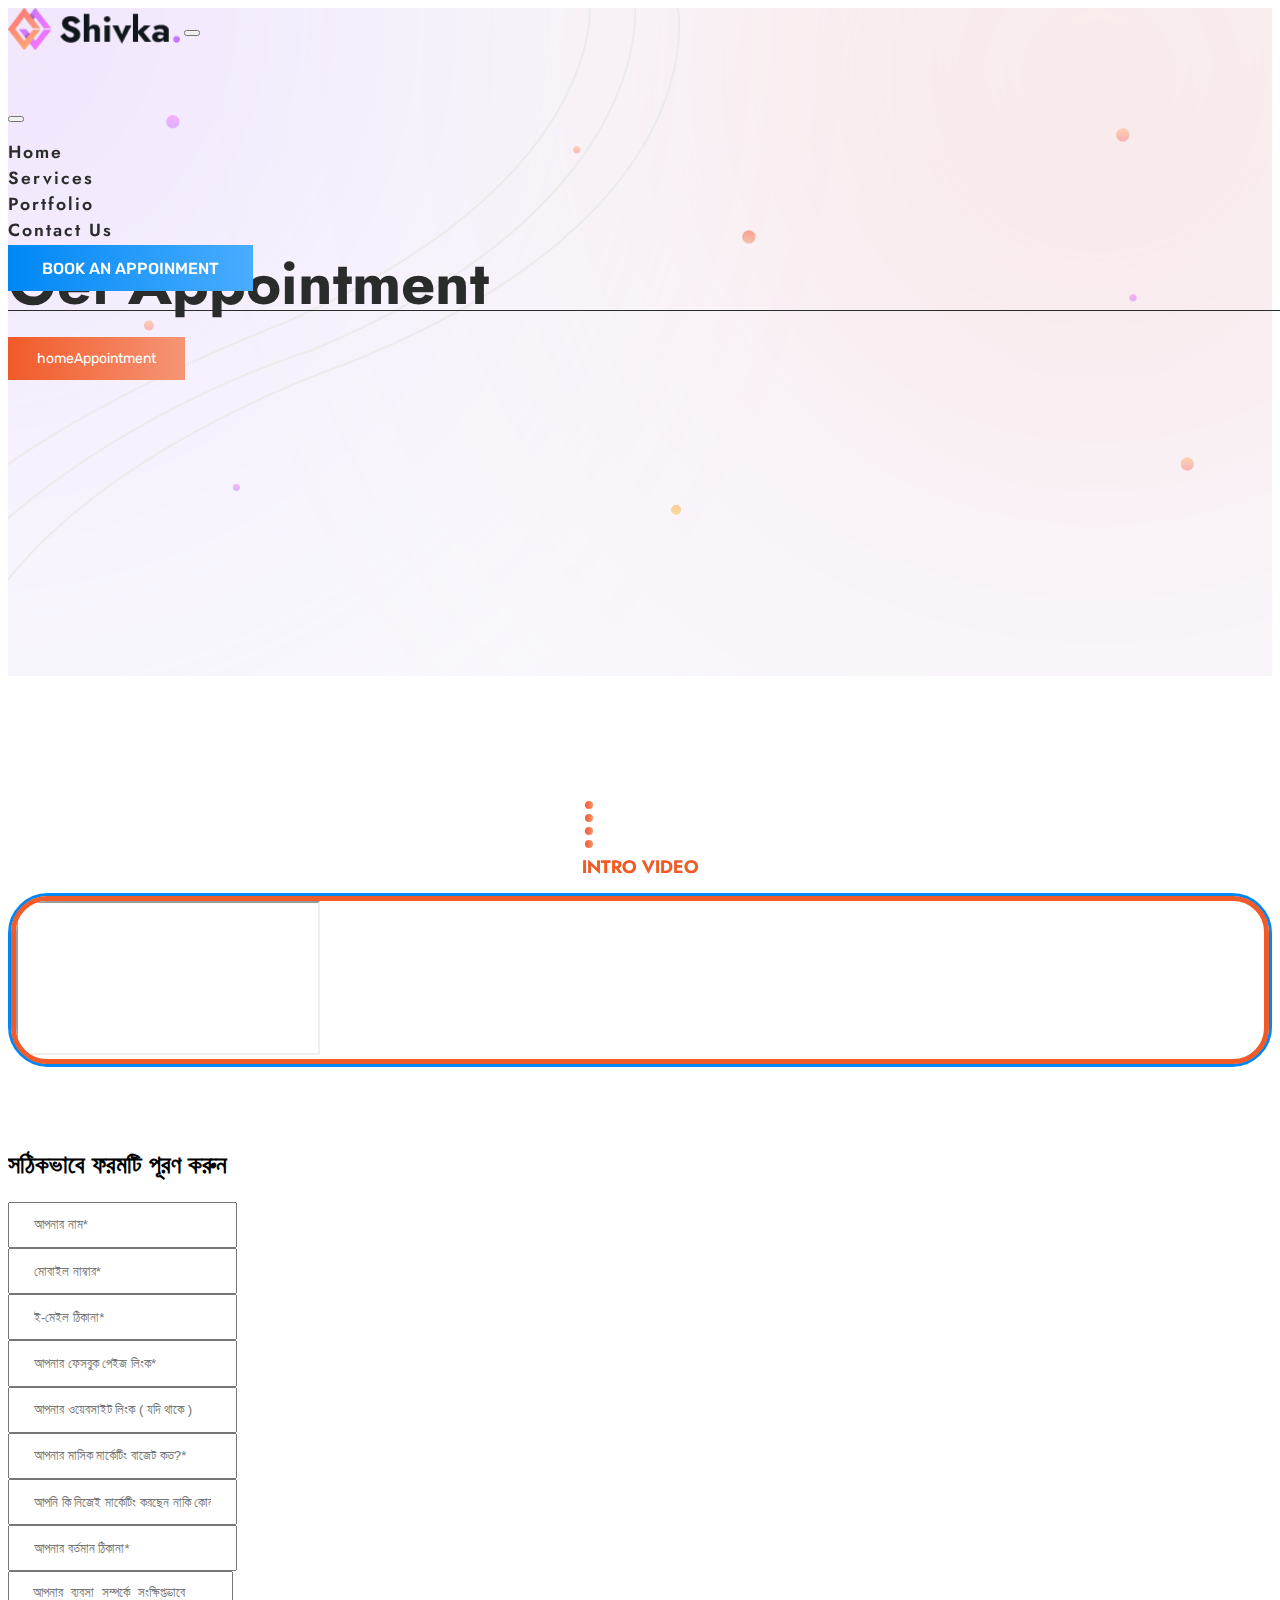
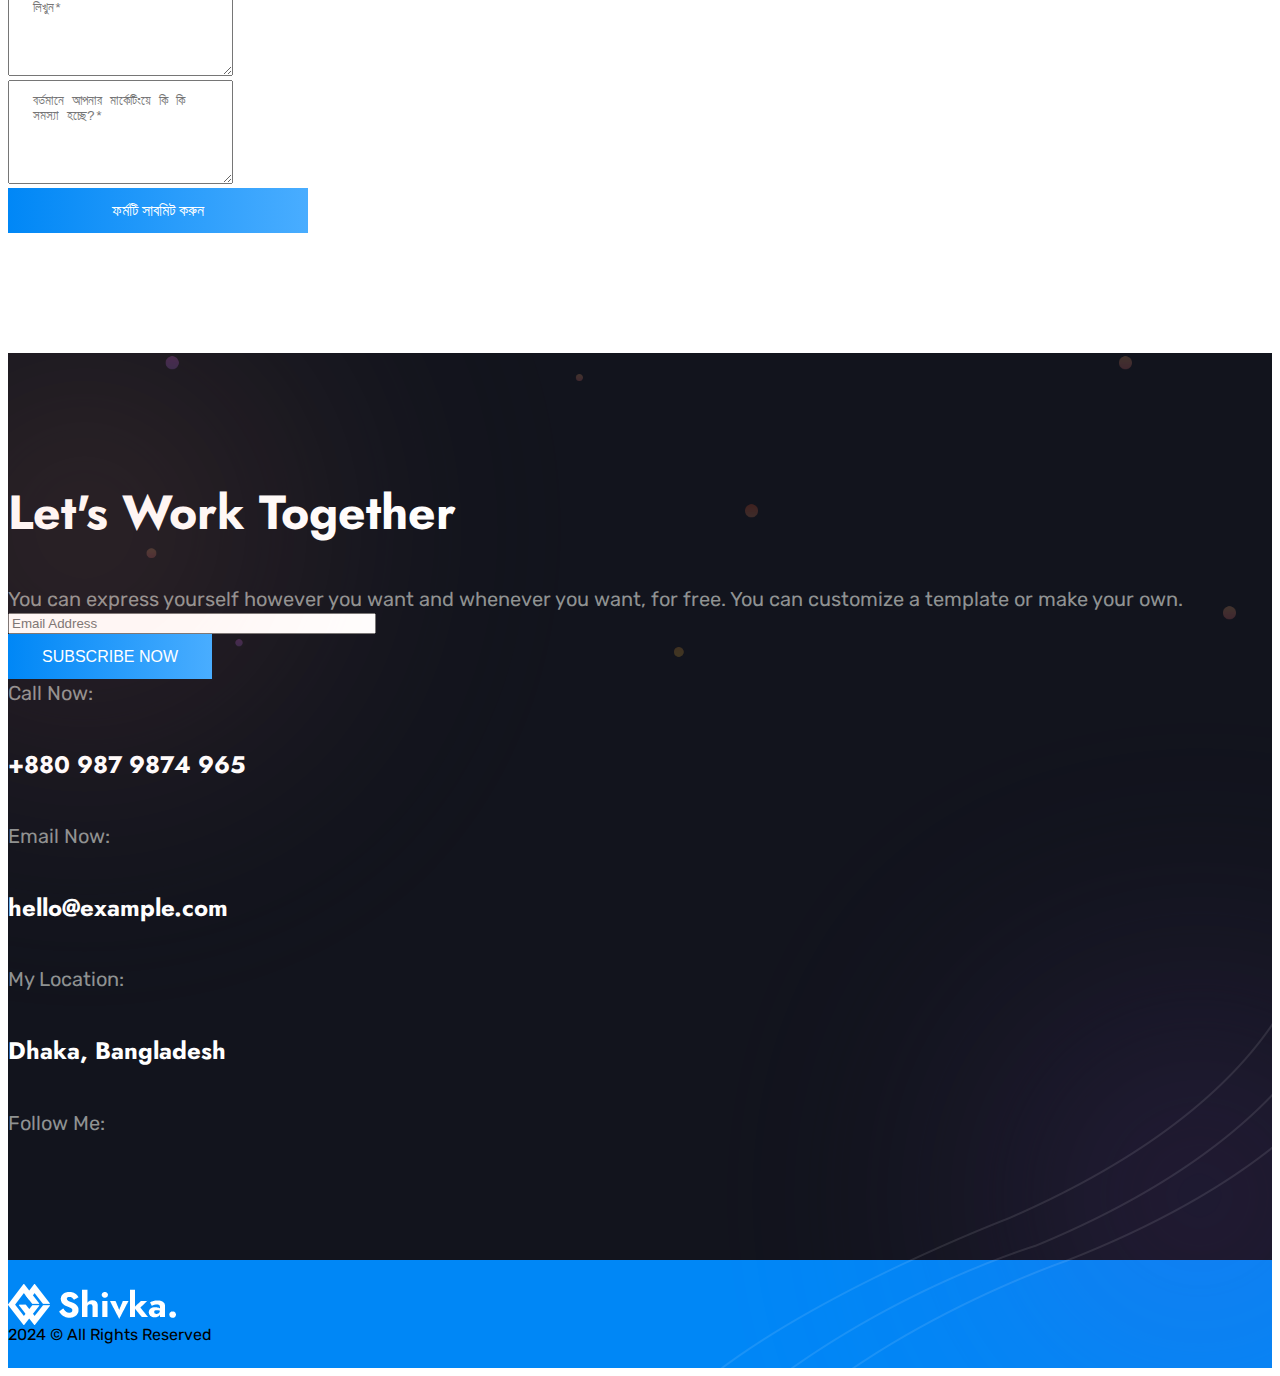
==== commit f3c65789: "full responsived and completely done!" ====
--- a/appointment.html
+++ b/appointment.html
@@ -45,24 +45,24 @@
                     <div class="offcanvas-body overflow-visible">
 
                         <!-- navbar-nav  -->
-                        <ul class="navbar-nav justify-content-end me-5 flex-grow-1 p-0 m-0">
+                        <ul class="navbar-nav justify-content-end  me-4 me-xl-5 flex-grow-1 p-0 m-0">
 
                             <li class="nav-item mx-2 mx-xl-3" data-bs-dismiss="offcanvas" data-bs-dismiss="offcanvas">
-                                <a class="nav-link text-capitalize p-0" aria-current="page" href="#"> Home </a>
+                                <a class="nav-link text-capitalize p-0" aria-current="page" href="index.html"> Home </a>
                             </li>
                             <li class="nav-item mx-2 mx-xl-3" data-bs-dismiss="offcanvas">
-                                <a class="nav-link text-capitalize p-0" aria-current="page" href="#"> Services</a>
+                                <a class="nav-link text-capitalize p-0" aria-current="page" href="services.html"> Services</a>
                             </li>
                             <li class="nav-item mx-2 mx-xl-3" data-bs-dismiss="offcanvas">
-                                <a class="nav-link text-capitalize p-0" aria-current="page" href="#"> Portfolio</a>
+                                <a class="nav-link text-capitalize p-0" aria-current="page" href="portfolio.html"> Portfolio</a>
                             </li>
                             <li class="nav-item mx-2 mx-xl-3" data-bs-dismiss="offcanvas">
-                                <a class="nav-link text-capitalize p-0" aria-current="page" href="#"> Contact Us</a>
+                                <a class="nav-link text-capitalize p-0" aria-current="page" href="contact.html"> Contact Us</a>
                             </li>
                         </ul>
 
                         <!-- book an appoinment btn  -->
-                        <button class="btn btn-primary rounded-pill text-uppercase">Book an appoinment</button>
+                        <a href="appointment.html" class="btn btn-primary rounded-pill text-uppercase">Book an appoinment</a>
 
                     </div>
                 </div>
@@ -80,16 +80,16 @@
                             <a class="nav-link nav-link-sm text-center active" aria-current="page" href="index.html"><i class="fa-solid fa-house"></i><span class="d-block">Home</span></a>
                         </li>
                         <li class="nav-item text-center">
-                            <a class="nav-link nav-link-sm" href="#"><i class="fa-solid fa-bars"></i><span class="d-block">Category</span></a>
+                            <a class="nav-link nav-link-sm" href="services.html"><i class="fa-brands fa-servicestack"></i><span class="d-block">Services</span></a>
                         </li>
                         <li class="nav-item text-center">
-                            <a class="nav-link nav-link-sm " href="#"><i class="fa-solid fa-magnifying-glass"></i><span class="d-block">Search</span></a>
+                            <a class="nav-link nav-link-sm " href="appointment.html"><i class="fa-solid fa-clock"></i><span class="d-block">Appointment</span></a>
                         </li>
                         <li class="nav-item text-center">
-                            <a class="nav-link nav-link-sm " href="#"><i class="fa-solid fa-cart-shopping"></i><span class="d-block">Cart</span></a>
+                            <a class="nav-link nav-link-sm " href="portfolio.html"><i class="fa-solid fa-briefcase"></i><span class="d-block">Portfolio</span></a>
                         </li>
                         <li class="nav-item text-center">
-                            <a class="nav-link nav-link-sm " href="#"><i class="fa-solid fa-heart"></i><span class="d-block">Wichlist</span></a>
+                            <a class="nav-link nav-link-sm " href="contact.html"><i class="fa-solid fa-address-card"></i><span class="d-block">Contact</span></a>
                         </li>
                     </ul>
                 </div>
@@ -145,7 +145,7 @@
                     <!-- <h1 class="heading mt-2">Video Title here</h1> -->
 
                     
-                    <div class="video-wrap mt-5 ">
+                    <div class="video-wrap mt-3 mt-lg-5 ">
                         <div class="ratio ratio-16x9   overflow-hidden">
                             <iframe src="https://www.youtube.com/embed/tgbNymZ7vqY" title="YouTube video" allowfullscreen></iframe>
                         </div>
@@ -156,8 +156,8 @@
                     <!-- form start  -->
                     <form action="">
 
-                        <h2 class=" mb-5 text-center">সঠিকভাবে ফরমটি পূরণ করুন</h2>
-                        <div class="row row-cols-2 g-4">
+                        <h2 class="mb-4 mb-lg-5 text-center form-heading">সঠিকভাবে ফরমটি পূরণ করুন</h2>
+                        <div class="row row-cols-1 row-cols-lg-2 g-3 g-lg-4">
                             <div class="col">
                                 <input type="text" class="form-control rounded-pill" name="name"  placeholder="আপনার নাম*" required>
                             </div>
@@ -204,17 +204,11 @@
         </section>
         
 
-
-
-
-
-
-
      </main>
     <!-- main content end -->
 
 
-
+    <!-- footer start  -->
     <footer class="footer">
 
         <!-- bg start  -->
@@ -233,7 +227,7 @@
 
         <!-- content start  -->
         <div class="container">
-            <div class="row gx-5 row-cols-1 row-cols-md-2">
+            <div class="row g-4 g-md-5 row-cols-1 row-cols-md-2">
                 <div class="col">
                     <h1 class="heading">Let's Work Together</h1>
                     <p class="text">You can express yourself however you want and whenever you want, for free. You can customize a template or make your own.</p>
@@ -242,7 +236,7 @@
                 <div class="col">
                     <form class="row g-3">
                         <div class="col-auto">
-                          <input type="email" class="form-control rounded-pill p-3 ps-4" name="email" id="email" placeholder="Email Address" required >
+                          <input type="email" class="form-control rounded-pill p-1 ps-3 p-md-3 ps-md-4" name="email" id="email" placeholder="Email Address" required >
                         </div>
                         <div class="col-auto">
                           <button type="submit" class="btn btn-primary rounded-pill">Subscribe Now</button>
@@ -253,22 +247,22 @@
             </div>
 
             <!-- contact start -->
-            <div class="row mt-5 pt-4">
+            <div class="row row-cols-2 row-cols-md-4 mt-4 mt-md-5 pt-4">
                 <div class="col">
                     <p class="text">Call Now:</p>
-                    <h5 class="title mt-2">+880 987 9874 965</h5>
+                    <h5 class="title mt-md-2 mt-1">+880 987 9874 965</h5>
                 </div>
                 <div class="col">
                     <p class="text">Email Now:</p>
-                    <h5 class="title mt-2">hello@example.com</h5>
+                    <h5 class="title mt-md-2 mt-1">hello@example.com</h5>
                 </div>
                 <div class="col">
                     <p class="text">My Location:</p>
-                    <h5 class="title mt-2">Dhaka, Bangladesh</h5>
-                </div>
-                <div class="col">
+                    <h5 class="title mt-md-2 mt-1">Dhaka, Bangladesh</h5>
+                </div>
+                <div class="col">
+                    <p class="text">Follow Me:</p>
                     <ul class="social-media d-flex ">
-                        <li class="me-3" style="font-family: 'Jost', sans-serif;">Follow Me:</li>
                         <li><a class="rounded-circle" href="#"><i class="fa-brands fa-facebook"></i></a></li>
                         <li><a class="rounded-circle" href="#"><i class="fa-brands fa-instagram"></i></a></li>
                         <!-- <li><a class="rounded-circle" href="#"><i class="fa-brands fa-linkedin"></i></a></li> -->
@@ -285,7 +279,7 @@
                         <a href="#"><img src="asset/img/logo-white.png" alt=""></a>
                     </div>
                     <div class="col-6 text-end text-white">
-                        <span class="mt-2 d-block">Copyright &copy; 2024 : All Rights Reserved</span>
+                        <span class="mt-2 d-block">  2024 &copy; All Rights Reserved</span>
                     </div>
                 </div>
             </div>
--- a/asset/css/style.min.css
+++ b/asset/css/style.min.css
@@ -1 +1 @@
-@import"https://fonts.googleapis.com/css2?family=Jost:ital,wght@0,100..900;1,100..900&display=swap";@import"https://fonts.googleapis.com/css2?family=Rubik:ital,wght@0,300..900;1,300..900&display=swap";@import"/node_modules/bootstrap/scss/bootstrap.scss";@import"../node_modules/bootstrap/dist/css/bootstrap.css";@import"../node_modules/bootstrap/scss/bootstrap.scss";h1,h2,h3,h4,h5,h6{font-family:"Jost",sans-serif;font-optical-sizing:auto;font-weight:700;font-style:normal}body{font-family:"Rubik",sans-serif;font-optical-sizing:auto;font-weight:400;font-style:normal}ul{list-style:none;padding-left:0px}a{text-decoration:none}p{margin:0}.form-control:focus,.form-select:focus{box-shadow:none;border:1px solid #0087f6;outline:none}.form-select:focus{box-shadow:none;border:1px solid #0087f6;outline:none}.form-select:focus option:hover{background:red !important}section{overflow:hidden}::-webkit-scrollbar{width:6px}::-webkit-scrollbar-track{background:#c3e4ff}::-webkit-scrollbar-thumb{background-color:#f15a29;border-radius:4px}::-webkit-scrollbar-thumb:hover{background:#0087f6}.slider-container{position:relative;margin:0 auto}.slider-container .slider-wrapper{display:flex;transition:transform .5s ease}.slider-container .slider-wrapper .portfolio-card{flex:0 0 calc(25% - 10px);max-width:calc(25% - 10px);box-sizing:border-box}.slider-container .prev-btn,.slider-container .next-btn{position:absolute;top:50%;transform:translateY(-50%);background:rgba(0,135,246,.5019607843);color:#fff;border:none;padding:2px 6px 6px 6px;cursor:pointer;font-size:32px}.slider-container .prev-btn{left:0}.slider-container .next-btn{right:0}@media(max-width: 1200px){.slider-container .slider-wrapper .portfolio-card{flex:0 0 calc(25% - 10px);max-width:calc(25% - 10px)}}.portfolio-card .card-img-overlay{background:rgba(0,0,0,.7411764706);padding:2.4rem;display:none}.portfolio-card .card-img-overlay .sub-heading{font-size:1rem}.portfolio-card .card-img-overlay .title{color:#fff}.portfolio-card .card-img-overlay .text{color:#c7c7c7}.portfolio-card .card-img-overlay .link{color:#f15a29;font-weight:500;transition:.4s}.portfolio-card .card-img-overlay .link:hover{color:#f47b54}.portfolio-card:hover .card-img-overlay{display:block}.testimonial-card{overflow:hidden;box-shadow:rgba(0,0,0,.1) 0px 10px 15px -3px,rgba(0,0,0,.05) 0px 4px 6px -2px}.testimonial-card .user-photo-wrap{transform:rotate(45deg);overflow:hidden;border-radius:24px;width:130px;height:130px;margin-left:-20px;margin-top:-16px}.testimonial-card .user-photo-wrap .user-photo{transform:rotate(-45deg);width:140%;height:140%;object-fit:cover}.testimonial-card .ratting{position:absolute;right:1.2rem;top:7rem}.testimonial-card .ratting .rating-score{font-size:.87rem;color:#2a2b2b}.testimonial-card .ratting .rating-stars{font-size:.7rem;color:#0087f6}.testimonial-card .quote{position:absolute;right:1.2rem;top:1.6rem;color:#0087f6;font-size:2rem}.testimonial-card .card-title{color:#2a2b2b !important}@media(max-width: 1200px){.testimonial-card .user-photo-wrap{border-radius:20px;width:120px;height:120px}.testimonial-card .ratting{right:1rem;top:6.4rem}.testimonial-card .ratting .rating-score{font-size:.85rem}.testimonial-card .ratting .rating-stars{font-size:.68rem}.testimonial-card .quote{right:1rem;top:1.4rem;font-size:1.6rem}.testimonial-card .card-title,.testimonial-card .card-text{font-size:.75rem}}@media(max-width: 576px){.testimonial-card .user-photo-wrap{border-radius:16px}.testimonial-card .ratting{top:6.4rem}.testimonial-card .ratting .rating-score{font-size:.75rem}.testimonial-card .ratting .rating-stars{font-size:.62rem}.testimonial-card .quote{top:1.4rem;font-size:1.4rem}}.pricing-card{background:#fff;box-shadow:20px 30px 60px 0px rgba(0,0,0,.1);border-radius:10px;overflow:hidden}.pricing-card:hover{box-shadow:rgba(50,50,93,.25) 0px 50px 100px -20px,rgba(0,0,0,.3) 0px 30px 60px -30px}.pricing-card .sub-title{color:#8f9292;font-size:1.1rem;font-weight:500;margin-top:.5rem}.pricing-card .sub-heading{font-size:40px}.pricing-card .sub-heading span{font-size:14px;color:#2a2b2b}.pricing-card .btn{width:100%}.pricing-card .card-footer{background:#fafafa;padding:24px;margin-top:-24px}.pricing-card .card-footer .text{color:#e84736}.service-card{box-shadow:20px 30px 60px 0px rgba(0,0,0,.1);transition:.4s;margin-bottom:2rem;background:#fff;width:100%}.service-card:nth-child(2){margin-left:2rem}.service-card:hover{box-shadow:rgba(50,50,93,.25) 0px 50px 100px -20px,rgba(0,0,0,.3) 0px 30px 60px -30px}.service-card:hover .icon-bg{background:linear-gradient(90deg, #0087F6, #49adff)}.service-card:hover img{animation:shake .5s ease-in-out}.service-card .icon-bg{background:linear-gradient(90deg, #F15A29, #f69576);transition:.4s;width:5.1rem;height:5.1rem;display:flex;justify-content:center;align-items:center;margin-top:2px}.service-card .card-number{position:absolute;right:1.6rem;top:.8rem;font-size:2rem;font-family:#0087f6;font-weight:600;color:#e1e1e1}.bg-object-left{position:absolute;top:50%;left:-70px;transform:translate(0, -50%)}.bg-object-right{position:absolute;top:50%;right:-70px;transform:translate(0, -50%)}.btn{color:#fff;font-size:18px;font-weight:500;padding:16px 36px 14px 36px;border:none;position:relative;overflow:hidden;z-index:1;transition:color .4s ease;text-transform:uppercase}.btn-primary{background:linear-gradient(90deg, #0087F6, #49adff)}.btn-primary::before{content:"";position:absolute;top:0;left:50%;width:0;height:100%;background:linear-gradient(90deg, #F15A29, #f69576);z-index:-1;transition:width .6s ease,left .6s ease}.btn-primary:hover{color:#fff}.btn-primary:hover::before{width:200%;left:-50%}.btn-dark{background:#2a2b2b;transition:.3s}.btn-dark:hover{color:#fff;background:#1b1c1c}.btn-white{background:#fff;color:#2a2b2b;transition:.3s;box-shadow:rgba(50,50,93,.25) 0px 2px 5px -1px,rgba(0,0,0,.3) 0px 1px 3px -1px}.btn-white:hover{color:#fff;background:#0087f6}.bg-primary{background:#0087f6 !important}.bg-secondary{background:#f15a29 !important}.bg-dark{background:#2a2b2b !important}.bg-danger{background:#e84736 !important}.bg-white{background:#fff !important}.bg-light{background:#fafafa !important}.bg-info{background:#e698f2 !important}.bg-warning{background:#f4e87b !important}.text-gradient,.title:hover,.sub-heading{background:linear-gradient(90deg, #F15A29 0%, #f69576 100%);-webkit-background-clip:text;background-clip:text;color:rgba(0,0,0,0)}.text{color:#8f9292;font-size:18px;line-height:28px}.card-text{color:#8f9292;font-size:.875rem;line-height:1.5rem}.text-primary{color:#0087f6 !important}.text-dark{color:#2a2b2b !important}.text-warning{color:#2a2b2b !important}.text-light{color:#fafafa !important}.text-light{color:#fff !important}.text-danger{color:#e84736 !important}.text-info{color:#e698f2 !important}.text-link{color:#0087f6}.text-link:hover{text-decoration:underline}.link{color:#0087f6;font-size:.875rem}.link:hover{color:#006bc3}.link-light{color:#949494 !important}.heading{font-weight:700;color:#2a2b2b;font-size:80px;line-height:100px}.sub-heading{font-size:22px;color:#f15a29;line-height:22px;font-weight:600;text-transform:uppercase}.section-heading{font-weight:600}.section-heading .heading-style .dot{background:linear-gradient(90deg, #F15A29, #f69576);width:8px;height:8px;border-radius:100%;margin:5px 3px}.section-heading .heading-style .sub-heading{margin-top:8px}.title{color:#2a2b2b;font-size:24px;line-height:35px;font-weight:700;transition:.3s}.card-title{font-weight:600;color:#2a2b2b;font-size:.875rem}.hr,.hr-light{border:none;height:1px;background-color:#525454;opacity:.1;margin:1rem 0}.hr-light{background-color:#8f9292}@media(max-width: 1400px){.heading{font-size:60px;line-height:80px}.sub-heading{font-size:18px}.text{font-size:16px}.btn{padding:14px 34px 13px 34px;font-size:16px}.bg-object-left{left:-100px}.bg-object-right{right:-100px}}@keyframes fadeInDown{from{top:-170px}to{top:0}}@keyframes rotate-circle{0%{transform:rotate(0deg) translateX(20px) translateY(-10px)}100%{transform:rotate(360deg) translateX(20px) translateY(-10px)}}@keyframes rotate-360{from{transform:rotate(0deg)}to{transform:rotate(360deg)}}@keyframes shake{0%,100%{transform:translateX(0)}15%,50%,80%{transform:translateX(-5px)}30%,70%,90%{transform:translateX(5px)}}@keyframes shakeRotate{0%{transform:rotate(0deg) translateX(0)}25%{transform:rotate(5deg) translateX(-5px)}50%{transform:rotate(-5deg) translateX(5px)}75%{transform:rotate(5deg) translateX(-5px)}100%{transform:rotate(0deg) translateX(0)}}@keyframes shakeRotateFixed{0%{transform:rotate(0deg)}15%{transform:rotate(5deg)}30%{transform:rotate(-5deg)}45%{transform:rotate(5deg)}60%{transform:rotate(-5deg)}75%{transform:rotate(5deg)}100%{transform:rotate(0deg)}}@keyframes shakeUpDown{0%,100%{transform:translateY(0)}25%{transform:translateY(-10px)}50%{transform:translateY(10px)}75%{transform:translateY(-10px)}}@keyframes shake-circle{0%{transform:translateX(0) translateY(-10px)}25%{transform:translateX(-10px) translateY(-10px)}50%{transform:translateX(10px) translateY(-10px)}75%{transform:translateX(-8px) translateY(-10px)}100%{transform:translateX(0) translateY(-10px)}}@keyframes zoom-fade{0%{transform:scale(1);opacity:1}50%{transform:scale(1.1);opacity:.7}100%{transform:scale(1);opacity:1}}@keyframes fadeInDown{from{opacity:0;transform:translateY(-50px)}to{opacity:1;transform:translateY(0)}}@keyframes fadeInLeft{from{opacity:0;transform:translateX(-50px)}to{opacity:1;transform:translateX(0)}}@keyframes fadeInRight{from{opacity:0;transform:translateX(50px)}to{opacity:1;transform:translateX(0)}}@keyframes fadeInUp{from{visibility:visible;transform:translateY(30%)}to{visibility:visible;transform:translateY(0)}}@keyframes move2{0%{transform:translateX(0)}50%{transform:translateX(20px)}100%{transform:translateX(0)}}@keyframes move-rotate{0%{transform:translateX(0) rotate(0deg)}50%{transform:translateX(20px) rotate(10deg)}100%{transform:translateX(0) rotate(0deg)}}@keyframes move_left_angle{0%{transform:translate(0, 0)}25%{transform:translate(-10px, -10px)}50%{transform:translate(0px, -20px)}75%{transform:translate(-10px, -10px)}100%{transform:translate(0, 0)}}@keyframes move_right_angle{0%{transform:translate(0, 0)}25%{transform:translate(10px, 10px)}50%{transform:translate(0px, 20px)}75%{transform:translate(10px, 10px)}100%{transform:translate(0, 0)}}@keyframes waveBtn{0%{transform:translate(-50%, -50%) scale(0);opacity:0}25%{transform:translate(-50%, -50%) scale(1.1);opacity:.3}50%{transform:translate(-50%, -50%) scale(1.2);opacity:.15}100%{transform:translate(-50%, -50%) scale(0);opacity:0}}@keyframes rotateHand{0%{transform:rotate(0deg)}50%{transform:rotate(20deg)}100%{transform:rotate(0deg)}}.page-top{position:relative;width:100%;z-index:0;padding-top:196px;background:#f9f8fd;height:472px}.page-top img,.page-top svg{vertical-align:middle}.page-top img{width:auto;max-width:100%}.page-top .btn-nav{background:linear-gradient(90deg, #F15A29, #f69576);color:#fff;padding:.8rem 1.8rem;font-size:16px}.page-top .heading{font-size:80px}.page-top .banner-blur-one{position:absolute;top:-280px;left:-280px;z-index:-1;animation-name:zoom-fade;animation-duration:4s;animation-iteration-count:infinite;animation-timing-function:linear;-webkit-animation-name:zoom-fade;-webkit-animation-duration:4s;-webkit-animation-iteration-count:infinite;-webkit-animation-timing-function:linear}.page-top .banner-blur-two{position:absolute;top:-280px;right:-280px;z-index:-1;animation-name:zoom-fade;animation-duration:4s;animation-iteration-count:infinite;animation-timing-function:linear;-webkit-animation-name:zoom-fade;-webkit-animation-duration:4s;-webkit-animation-iteration-count:infinite;-webkit-animation-timing-function:linear}.page-top .banner-bg-line{position:absolute;top:0;left:8;z-index:-1;animation-name:fadeInDown;animation-duration:1s;animation-fill-mode:forwards}.page-top .banner-bg-circle{position:absolute;top:0;left:0;width:100%;object-fit:cover;transform:translateX(20px) translateY(-10px);transform:translateX(20px) translateY(-10px);animation:shake-circle 16s infinite}.popup{display:none;position:fixed;z-index:1;left:0;top:0;width:100%;height:100%;background-color:rgba(0,0,0,.5);justify-content:center;align-items:center;z-index:100}.popup-content{background-color:#fff;padding:20px;border-radius:10px;box-shadow:0px 5px 10px rgba(0,0,0,.3);max-width:840px;width:90%}.close{color:#aaa;float:right;font-size:28px;font-weight:bold}.close:hover,.close:focus{color:#000;text-decoration:none;cursor:pointer}.navbar{position:fixed;width:100%;z-index:100;background-color:rgba(0,0,0,0);transition:background-color .3s,top .3s;border-bottom:1px solid #2a2b2b}.navbar.fixed-nav{top:0;background-color:#fff;box-shadow:0 4px 6px rgba(0,0,0,.1);border-bottom:none;animation:fadeInDown .5s ease-in-out}.navbar .navbar-toggler:focus{outline:none !important;box-shadow:none !important}.navbar .offcanvas{padding:2rem 0}.navbar .offcanvas .btn-close:focus{outline:none;box-shadow:none;font-size:.8rem !important}.navbar .offcanvas .navbar-nav{align-items:center}.navbar .offcanvas .navbar-nav .nav-item{font-size:1.1rem;font-family:"Jost",sans-serif;font-weight:600;position:relative}.navbar .offcanvas .navbar-nav .nav-item .nav-link{color:#2a2b2b;letter-spacing:2px;transition:.3s}.navbar .offcanvas .navbar-nav .nav-item .nav-link:hover{color:#0087f6}.navbar .user-sm{color:#0087f6}.navbar .logo{height:2.625rem}.nav-bottom{border-top:1px solid #c3c4c4 !important;height:3.3rem}.nav-bottom .active{border-top:2px solid #0087f6;padding:.6rem 0rem;font-weight:500;margin-top:-0.66rem;color:#0087f6 !important}.nav-bottom ul{margin-top:.5rem}.nav-bottom ul .nav-item{width:3.5rem}.nav-bottom ul .nav-item .nav-link{font-size:.75rem;transition:.4s}.nav-bottom ul .nav-item .nav-link:hover i{color:#0087f6}.nav-bottom ul .nav-item .nav-link span{font-size:.72rem !important;margin-top:-1px}@media(max-width: 1200px){.navbar .offcanvas{width:250px}.navbar .offcanvas .main-categories .nav-item{font-size:.75rem}.navbar .offcanvas .main-categories .nav-item .nav-link i{font-size:.7rem;margin-left:-3px}.navbar .offcanvas .main-categories .nav-item .sub-categories{top:41px}.navbar .offcanvas .main-categories .nav-item .sub-categories .sub-item{font-size:.75rem}}@media(min-width: 992px){.nav-bottom{display:none}}@media(max-width: 992px){.visible-lg{display:none}.navbar .offcanvas .search-sm input{font-size:.7rem;border:none;color:#ccc}.navbar .offcanvas .search-sm input:focus{border-bottom:1px solid #e8e8e8}.navbar .offcanvas .search-sm .search-btn{border:none;color:#bdbdbd;background:none}.navbar .offcanvas .main-categories .nav-item{font-size:.8rem}.navbar .offcanvas .main-categories .nav-item .nav-link i{font-size:.7rem;position:absolute;right:0;rotate:-90deg}.navbar .offcanvas .main-categories .nav-item .sub-categories{left:120px;top:10px;padding:.1rem 1rem;width:16rem}.navbar .offcanvas .main-categories .nav-item .sub-categories .sub-item{font-size:.75rem}.navbar .logo{height:3.5rem;padding:.3rem}}@media(max-width: 768px){.navbar .logo{height:3rem;padding:.4rem}}@media(max-width: 576px){.navbar .offcanvas .main-categories .nav-item{font-size:.75rem;padding:8px 0}.navbar .offcanvas .main-categories .nav-item .sub-categories{left:70px;padding:.1rem .85rem;width:15.5rem}.navbar .offcanvas .main-categories .nav-item .sub-categories .sub-item{font-size:.72rem}}.footer{background-color:#12141d;padding-top:7.5rem;position:relative;overflow:hidden}.footer .heading{color:#fff;font-size:48px}.footer img{width:auto;max-width:100%}.footer .footer-bg-circle{position:absolute;top:0;left:0;transform:translateX(20px) translateY(-10px);animation:shake-circle 16s infinite}.footer .footer-blur1{position:absolute;top:-300px;left:-400px;animation-name:zoom-fade;animation-duration:4s;animation-iteration-count:infinite;animation-timing-function:linear;-webkit-animation-name:zoom-fade;-webkit-animation-duration:4s;-webkit-animation-iteration-count:infinite;-webkit-animation-timing-function:linear}.footer .footer-blur2{position:absolute;bottom:-300px;right:-400px;animation-name:zoom-fade;animation-duration:4s;animation-iteration-count:infinite;animation-timing-function:linear;-webkit-animation-name:zoom-fade;-webkit-animation-duration:4s;-webkit-animation-iteration-count:infinite;-webkit-animation-timing-function:linear}.footer .footer-bg-line{position:absolute;bottom:0;right:0}.footer .text{font-size:20px}.footer .title{color:#fff;font-size:24px}.footer .form-control{width:360px}.footer .social-media{color:#fff;font-size:1rem;font-weight:500;margin-top:2.4rem;visibility:hidden;animation:fadeInUp 1s cubic-bezier(0.25, 0.1, 0.25, 1) forwards;animation-delay:1s}.footer .social-media li{margin-right:.5rem}.footer .social-media a{color:#fff;padding:.6rem .75rem;background:#2a2b2b;transition:.4s}.footer .social-media a:hover{color:#fff;background:linear-gradient(90deg, #F15A29, #f69576)}.footer .footer-copyright{margin-top:70px;background:#0087f6;padding:30px 0}@media(max-width: 1200px){.footer{padding-top:5.5rem}}.signup-form form{width:24rem}.signup-form form .btn{font-size:.9rem}@media(max-width: 576px){.signup-form form{width:100%}.signup-form form .btn{font-size:.9rem}}.my-portfolio{padding:7.5rem 0}.my-portfolio .portfolio-wrap .nav .nav-item .nav-link{font-size:18px;font-weight:500;color:#2a2b2b;margin:0 .5rem;transition:.4s}.my-portfolio .portfolio-wrap .nav .nav-item .nav-link.active{color:#fff;background:linear-gradient(90deg, #0087F6, #49adff)}.contact-us{padding:7.5rem 0;background:#fff}.contact-us .contact-wrap .section-heading{display:flex;justify-content:center}.contact-us .contact-wrap .heading{text-align:center}.contact-us .contact-wrap .contact-card{border:1px solid #2a2b2b;transition:.4s;padding:32px;border-radius:10px;height:100%;background:#fff}.contact-us .contact-wrap .contact-card:hover{box-shadow:20px 30px 60px 0px rgba(0,0,0,.1);border:none}.contact-us .contact-wrap .contact-card:hover img{animation:shakeRotateFixed .6s ease-in-out;transform-origin:bottom right}.contact-us .contact-wrap .contact-card .text{font-size:18px;margin:0 !important}.support-form{padding:7.5rem 0;background:#fff;position:relative}.support-form .object-right{position:absolute;top:50%;right:-70px;transform:translate(0, -50%)}.support-form .object-right img{width:auto;max-width:100%}.support-form form .form-control{padding:1rem 2rem;border:1px solid #2a2b2b}.support-form form .form-control:focus{border:1px solid #f15a29}.appointment{padding:7.5rem 0}.appointment .appointment-wrap .section-heading{display:flex;justify-content:center}.appointment .appointment-wrap .heading{text-align:center}.appointment .appointment-wrap .video-wrap{border-radius:40px;border:3px solid #0087f6;margin-bottom:5rem}.appointment .appointment-wrap .video-wrap .ratio{border-radius:36px;border:5px solid #f15a29;overflow:hidden}.appointment .appointment-wrap .form-control{padding:.85rem 1.5rem}.appointment .appointment-wrap .btn{width:300px}.bg-img{background-image:url(../img/3d-render-globe-abstract.jpg);background-position:center;width:100%;height:100%;object-fit:cover;background-repeat:no-repeat;background-size:cover;position:fixed;top:0;bottom:0;left:0;right:0;z-index:-100 !important}img,svg{vertical-align:middle}img{width:auto;max-width:100%}.top-banner{position:relative;width:100%;z-index:0;padding-top:196px;background:#fff}.top-banner .banner-blur-one{position:absolute;top:-280px;left:-280px;z-index:-1;animation-name:zoom-fade;animation-duration:4s;animation-iteration-count:infinite;animation-timing-function:linear;-webkit-animation-name:zoom-fade;-webkit-animation-duration:4s;-webkit-animation-iteration-count:infinite;-webkit-animation-timing-function:linear}.top-banner .banner-blur-two{position:absolute;top:-280px;right:-280px;z-index:-1;animation-name:zoom-fade;animation-duration:4s;animation-iteration-count:infinite;animation-timing-function:linear;-webkit-animation-name:zoom-fade;-webkit-animation-duration:4s;-webkit-animation-iteration-count:infinite;-webkit-animation-timing-function:linear}.top-banner .banner-bg-line{position:absolute;top:0;left:8;z-index:-1;animation-name:fadeInDown;animation-duration:1s;animation-fill-mode:forwards}.top-banner .banner-object-one{position:absolute;top:60%;left:0;z-index:-1;animation-delay:.8s;animation-name:fadeInLeft;animation-duration:1s;animation-fill-mode:forwards}.top-banner .banner-object-two{position:absolute;top:20%;right:0;z-index:-1;animation-delay:.8s;animation-name:fadeInRight;animation-duration:1s;animation-fill-mode:forwards}.top-banner .banner-bg-circle{position:absolute;top:0;left:0;width:100%;transform:translateX(20px) translateY(-10px);animation:shake-circle 16s infinite}.top-banner .container{position:relative;z-index:5}.top-banner .container .banner-content-one .sub-heading{position:relative;margin-bottom:1rem;display:inline-block;visibility:hidden;animation:fadeInUp 1s cubic-bezier(0.25, 0.1, 0.25, 1) forwards;animation-delay:.5s}.top-banner .container .banner-content-one .heading{margin-bottom:1rem;visibility:hidden;animation:fadeInUp 1s cubic-bezier(0.25, 0.1, 0.25, 1) forwards;animation-delay:.6s}.top-banner .container .banner-content-one .heading .hand-move{display:inline-block;animation:rotateHand 1s infinite}.top-banner .container .banner-content-one .text{animation:fadeInUp 1s cubic-bezier(0.25, 0.1, 0.25, 1) forwards;animation-delay:.8s}.top-banner .container .banner-content-one .banner-btn{margin-top:3rem;visibility:hidden;animation:fadeInUp 1s cubic-bezier(0.25, 0.1, 0.25, 1) forwards;animation-delay:.9s}.top-banner .container .banner-content-one .banner-btn .banner-play-btn{width:60px;height:60px;position:relative;margin-left:30px;background:linear-gradient(90deg, rgb(251, 120, 120) 0%, rgb(255, 175, 116) 100%);border-radius:50%;display:inline-flex;justify-content:center;align-items:center;background-size:200% 100%;background-position:left center;-webkit-box-shadow:5px 5px 30px 0px rgba(251,122,120,.35);-moz-box-shadow:5px 5px 30px 0px rgba(251,122,120,.35);box-shadow:5px 5px 30px 0px rgba(251,122,120,.35);transition:all .2s cubic-bezier(0.98, 0.57, 1, 1) 0s;z-index:1}.top-banner .container .banner-content-one .banner-btn .banner-play-btn::before{content:"";position:absolute;top:50%;left:50%;width:120%;height:120%;background:linear-gradient(90deg, rgb(251, 120, 120) 0%, rgb(255, 175, 116) 100%);border-radius:50%;transform:translate(-50%, -50%) scale(1);animation:waveBtn 2.5s infinite;z-index:-1}.top-banner .container .banner-content-one .social-media{color:#2a2b2b;font-size:1rem;font-weight:500;margin-top:4rem;visibility:hidden;animation:fadeInUp 1s cubic-bezier(0.25, 0.1, 0.25, 1) forwards;animation-delay:1s}.top-banner .container .banner-content-one .social-media li{margin-right:1rem}.top-banner .container .banner-content-one .social-media a{color:#2a2b2b;padding:.6rem .75rem;background:#e9e9e9;transition:.4s}.top-banner .container .banner-content-one .social-media a:hover{color:#fff;background:#0087f6}.top-banner .container .top-banner-img-wrap{visibility:visible;animation-delay:.5s;animation-name:fadeInUp}.top-banner .container .top-banner-img-wrap .top-banner-img{position:relative}.top-banner .container .top-banner-img-wrap .top-banner-img .banner-line-one{position:absolute;top:0;left:0%;z-index:-1}.top-banner .container .top-banner-img-wrap .top-banner-img .banner-bg-one{position:absolute;top:0;left:0%;z-index:-1;animation:move-rotate 5s infinite ease-in-out}.top-banner .container .top-banner-img-wrap .top-banner-img .box-right{width:270px;background-color:#fff;position:absolute;top:200px;right:0;border-radius:10px;padding:25px;display:flex;align-items:center;-webkit-box-shadow:30px 30px 60px 0px rgba(0,0,0,.1);-moz-box-shadow:30px 30px 60px 0px rgba(0,0,0,.1);box-shadow:30px 30px 60px 0px rgba(0,0,0,.1);animation:move_left_angle 5s linear infinite}.top-banner .container .top-banner-img-wrap .top-banner-img .box-right .icon{width:60px;height:60px;background-color:#d4f8ca;display:flex;align-items:center;justify-content:center;border-radius:100%;margin-right:20px}.top-banner .container .top-banner-img-wrap .top-banner-img .box-right .box-txt-one{width:calc(100% - 80px)}.top-banner .container .top-banner-img-wrap .top-banner-img .box-right .box-txt-one span{font-family:"Rubik",sans-serif;font-size:18px;line-height:15px;color:#10161b;font-weight:500}.top-banner .container .top-banner-img-wrap .top-banner-img .box-left{background-color:#fff;position:absolute;bottom:90px;left:0;border-radius:10px;padding:25px;display:flex;align-items:center;-webkit-box-shadow:30px 30px 60px 0px rgba(0,0,0,.1);-moz-box-shadow:30px 30px 60px 0px rgba(0,0,0,.1);box-shadow:30px 30px 60px 0px rgba(0,0,0,.1);animation:move_right_angle 5s linear infinite}.top-banner .container .top-banner-img-wrap .top-banner-img .box-left .icon{width:60px;height:60px;background-color:#d4f8ca;display:flex;align-items:center;justify-content:center;border-radius:100%;margin-right:20px}.top-banner .container .top-banner-img-wrap .top-banner-img .box-left .box-txt-two{width:calc(100% - 80px)}.top-banner .container .top-banner-img-wrap .top-banner-img .box-left .box-txt-two span:first-child{font-family:"Rubik",sans-serif;font-size:18px;line-height:15px;color:#10161b;font-weight:500;display:block}.top-banner .container .top-banner-img-wrap .top-banner-img .box-left .box-txt-two span:last-child{font-family:"Jost",sans-serif;color:#fb7878;font-size:25px;font-weight:800}.top-banner .container .top-banner-img-wrap .top-banner-img .box-left .box-txt-two .title{color:#fb7878;margin-bottom:0;display:inline-block;margin-top:8px}.about-me{padding:7.5rem 0;background:#fff}.about-me .about-me-wrap .img-wrap .photo{width:34rem;height:40.625rem;object-fit:cover;border-radius:3rem}.about-me .about-me-wrap .img-wrap .experience-year{width:12.5rem;height:12.5rem;right:0;bottom:0;display:flex;justify-content:center;align-items:center;background:#fff;position:relative;box-shadow:rgba(0,0,0,.1) 0px 10px 50px}.about-me .about-me-wrap .img-wrap .experience-year::before{content:"";position:absolute;top:0;left:0;width:100%;height:100%;border:2px dashed #f15a29;border-radius:50%;box-sizing:border-box;animation:rotate-360 10s infinite linear;z-index:10}.about-me .about-me-wrap .img-wrap .experience-year .sub-heading{font-size:45px}.about-me .about-me-wrap .img-wrap .experience-year .text{font-size:20px;margin-top:14px}.about-me .about-me-wrap .information .nav-info{width:100%;border-bottom:2px solid #0087f6}.about-me .about-me-wrap .information .nav-info .nav-item{width:33.333%}.about-me .about-me-wrap .information .nav-info .nav-item .nav-link{width:100%;padding:.8rem 0;font-weight:500;color:#2a2b2b}.about-me .about-me-wrap .information .nav-info .nav-item .nav-link.active{background:linear-gradient(90deg, #0087F6, #49adff);border-radius:0;color:#fff}.about-me .about-me-wrap .information .tab-content h5,.about-me .about-me-wrap .information .tab-content h6{font-family:"Rubik",sans-serif}.about-me .about-me-wrap .information .tab-content .property{color:#949494;font-size:.95rem;font-weight:500}.about-me .about-me-wrap .information .tab-content .value{color:#2a2b2b;font-size:1.1rem;font-weight:600}.about-me .about-me-wrap .information .tab-content .skill{margin-bottom:1.87rem;padding-bottom:1.7rem;border-bottom:2px solid #d1d1d1}.about-me .about-me-wrap .information .tab-content .skill h5{color:#2a2b2b;font-size:1.1rem;font-weight:600}.about-me .about-me-wrap .information .tab-content .skill .progress,.about-me .about-me-wrap .information .tab-content .skill .progress-bar{height:.5rem}.about-me .about-me-wrap .information .tab-content .skill .progress{background:#ddefff;box-shadow:rgba(0,135,246,.1254901961) 0px 4px 12px}.about-me .about-me-wrap .information .tab-content .skill .progress-bar{background:linear-gradient(90deg, #0087F6, #49adff)}.counter-all{padding:5rem 0;background:rgba(0,135,246,.5098039216)}.counter-all .counter-box{color:#fff}.counter-all .counter-box .value{font-size:2.75rem}.counter-all .counter-box .property{font-size:1.1rem;padding:0 4rem 0 .7rem;font-weight:500}.my-services{padding:7.5rem 0;background:#fff;position:relative}.my-services .object-left{position:absolute;top:50%;left:-70px;transform:translate(0, -50%)}.my-services .object-left img{width:auto;max-width:100%}.my-works{background:#fff}.my-works .works-wrap .section-heading{display:flex;justify-content:center}.my-works .works-wrap .heading{text-align:center}.my-clients{padding:7.5rem 0;background:#fff;position:relative}.my-clients .container .brand-wrap{margin-top:5rem}.my-clients .container .brand-wrap .brand-box .brand{box-shadow:20px 30px 60px 0px rgba(0,0,0,.1);padding:1.5rem 2.5rem;border-radius:.7rem;background:#fff;margin-bottom:2rem}.my-clients .container .brand-wrap .brand-box .brand:hover{box-shadow:rgba(50,50,93,.25) 0px 50px 100px -20px,rgba(0,0,0,.3) 0px 30px 60px -30px}.my-clients .container .brand-wrap .brand-box .brand img{filter:grayscale(1);transition:all .2s cubic-bezier(0.98, 0.57, 1, 1) 0s}.my-clients .container .brand-wrap .brand-box .brand:hover img{filter:grayscale(0)}.my-clients .container .brand-wrap .brand-box:nth-child(2){margin:4rem 2rem 0 2rem}.working-steps{padding:7.5rem 0;background:#fafafa;position:relative}.working-steps .working-steps-wrap{position:relative}.working-steps .working-steps-wrap .section-heading{display:flex;justify-content:center}.working-steps .working-steps-wrap .heading{text-align:center}.working-steps .working-steps-wrap .working-card-wrap{width:100%}.working-steps .working-steps-wrap .working-card-wrap .working-card{position:relative;border-radius:10px;width:332px;padding:30px;text-align:left;box-shadow:20px 30px 60px 0px rgba(0,0,0,.1);transition:all .2s cubic-bezier(0.98, 0.57, 1, 1) 0s}.working-steps .working-steps-wrap .working-card-wrap .working-card .title:hover{color:#2a2b2b}.working-steps .working-steps-wrap .working-card-wrap .working-card .card-img-wrap{width:60px;height:60px;background:linear-gradient(90deg, rgb(194, 120, 251) 0%, rgb(249, 115, 255) 100%);display:flex;align-items:center;justify-content:center;border-radius:100%;margin-bottom:20px;transition:all .2s cubic-bezier(0.98, 0.57, 1, 1) 0s}.working-steps .working-steps-wrap .working-card-wrap .working-card .card-number{position:absolute;font-size:30px;top:12px;right:22px;font-family:#0087f6;font-weight:600;color:#e1e1e1}.working-steps .working-steps-wrap .working-card-wrap .working-card:hover{box-shadow:rgba(50,50,93,.25) 0px 50px 100px -20px,rgba(0,0,0,.3) 0px 30px 60px -30px}.working-steps .working-steps-wrap .working-card-wrap .working-card:hover .card-img-wrap{background:linear-gradient(90deg, #0087F6, #49adff)}.working-steps .working-steps-wrap .working-card-wrap .working-card:hover img{animation:shake .6s ease-in-out}.working-steps .working-steps-wrap .working-arrow-left{position:absolute;top:68%;left:28.65%;transform:translate(0, -50%);animation:shakeUpDown 3s ease-in-out infinite}.working-steps .working-steps-wrap .working-arrow-right{position:absolute;top:68%;right:28.65%;transform:translate(0, -50%);animation:shakeUpDown 3s ease-in-out infinite}.pricing{padding:7.5rem 0;background:#fff;position:relative}.pricing .pricing-wrap{position:relative}.pricing .pricing-wrap .section-heading{display:flex;justify-content:center}.pricing .pricing-wrap .heading{text-align:center}.testimonial{background:#fafafa;padding:7.5rem 0;position:relative}.testimonial .carousel .testimonial-card{padding:40px;border-radius:10px;background:#fff;box-shadow:0px 18px 26px -10px rgba(0,0,0,.1);position:relative}.testimonial .carousel .testimonial-card .client-img-wrap{border:2px solid #f15a29}.testimonial .carousel .testimonial-card .title:hover{color:#2a2b2b}.testimonial .carousel .testimonial-card .qoute{position:absolute;top:24px;right:24px}.testimonial .carousel .slide-btn{background:#0087f6;width:10px;height:10px;margin:0 8px;border:0}.testimonial .testimonial-video{position:relative}.testimonial .testimonial-video img{border-radius:48px}.testimonial .testimonial-video .btn-wrap{position:absolute;left:50%;top:50%;transform:translate(-50%, -50%)}.testimonial .testimonial-video .btn-wrap .testimonial-play-btn{width:90px;height:90px;position:relative;margin-left:30px;background:linear-gradient(90deg, rgb(255, 255, 255) 0%, rgb(255, 255, 255) 100%);border-radius:50%;display:inline-flex;justify-content:center;align-items:center;background-size:200% 100%;background-position:left center;-webkit-box-shadow:5px 5px 30px 0px rgba(251,122,120,.35);-moz-box-shadow:5px 5px 30px 0px rgba(251,122,120,.35);box-shadow:5px 5px 30px 0px rgba(255,255,255,.35);transition:all .2s cubic-bezier(0.98, 0.57, 1, 1) 0s;z-index:1;color:#0087f6;font-size:24px}.testimonial .testimonial-video .btn-wrap .testimonial-play-btn::before{content:"";position:absolute;top:50%;left:50%;width:120%;height:120%;background:linear-gradient(90deg, rgb(255, 255, 255) 0%, rgb(255, 255, 255) 100%);border-radius:50%;transform:translate(-50%, -50%) scale(1);animation:waveBtn 2.5s infinite;z-index:-1}@media(max-width: 1400px){.top-banner .banner-object-one{top:57%;left:-120px}.top-banner .banner-object-two{top:24%;right:-90px}.top-banner .container .banner-content-one .social-media li{margin-right:.85rem}.top-banner .container .top-banner-img-wrap{margin-top:-60px}.top-banner .container .top-banner-img-wrap .top-banner-img .box-right{width:230px;top:170px;right:40px;padding:20px}.top-banner .container .top-banner-img-wrap .top-banner-img .box-right .icon{width:60px;height:60px}.top-banner .container .top-banner-img-wrap .top-banner-img .box-right .box-txt-one{width:calc(100% - 80px)}.top-banner .container .top-banner-img-wrap .top-banner-img .box-right .box-txt-one span{font-size:16px;line-height:14px}.top-banner .container .top-banner-img-wrap .top-banner-img .box-left{bottom:80px;padding:20px;width:230px}.top-banner .container .top-banner-img-wrap .top-banner-img .box-left .box-txt-two{width:calc(100% - 80px)}.top-banner .container .top-banner-img-wrap .top-banner-img .box-left .box-txt-two span:first-child{font-size:16px;line-height:14px}.top-banner .container .top-banner-img-wrap .top-banner-img .box-left .box-txt-two span:last-child{font-size:20px}.about-me{padding:5.5rem 0}.about-me .about-me-wrap .img-wrap .experience-year{right:-36px;bottom:-10px}.my-services{padding:5.5rem 0}.my-clients{padding:5.5rem 0}.working-steps{padding:5.5rem 0}.working-steps .working-steps-wrap .working-card-wrap{width:100%}.working-steps .working-steps-wrap .working-card-wrap .working-card{width:300px;padding:24px}.working-steps .working-steps-wrap .working-card-wrap .working-card .card-number{font-size:28px}.pricing{padding:5.5rem 0}.testimonial{padding:5.5rem 0}}/*# sourceMappingURL=style.min.css.map */+@import"https://fonts.googleapis.com/css2?family=Jost:ital,wght@0,100..900;1,100..900&display=swap";@import"https://fonts.googleapis.com/css2?family=Rubik:ital,wght@0,300..900;1,300..900&display=swap";@import"/node_modules/bootstrap/scss/bootstrap.scss";@import"../node_modules/bootstrap/dist/css/bootstrap.css";@import"../node_modules/bootstrap/scss/bootstrap.scss";h1,h2,h3,h4,h5,h6{font-family:"Jost",sans-serif;font-optical-sizing:auto;font-weight:700;font-style:normal}body{font-family:"Rubik",sans-serif;font-optical-sizing:auto;font-weight:400;font-style:normal}@media(max-width: 992px){body{padding-bottom:50px}}ul{list-style:none;padding-left:0px}a{text-decoration:none}p{margin:0}img,svg{vertical-align:middle}img{width:auto;max-width:100%}.form-control:focus,.form-select:focus{box-shadow:none;border:1px solid #0087f6;outline:none}.form-select:focus{box-shadow:none;border:1px solid #0087f6;outline:none}.form-select:focus option:hover{background:red !important}section{overflow:hidden}::-webkit-scrollbar{width:6px}::-webkit-scrollbar-track{background:#c3e4ff}::-webkit-scrollbar-thumb{background-color:#f15a29;border-radius:4px}::-webkit-scrollbar-thumb:hover{background:#0087f6}.slider-container{position:relative;margin:0 auto}.slider-container .slider-wrapper{display:flex;transition:transform .5s ease}.slider-container .slider-wrapper .portfolio-card{flex:0 0 calc(25% - 10px);max-width:calc(25% - 10px);box-sizing:border-box}.slider-container .prev-btn,.slider-container .next-btn{position:absolute;top:50%;transform:translateY(-50%);background:rgba(0,135,246,.5019607843);color:#fff;border:none;padding:2px 6px 6px 6px;cursor:pointer;font-size:32px}.slider-container .prev-btn{left:0}.slider-container .next-btn{right:0}.portfolio-card .card-img-overlay{background:rgba(0,0,0,.7411764706);padding:2.4rem;display:none}.portfolio-card .card-img-overlay .sub-heading{font-size:1rem}.portfolio-card .card-img-overlay .title{color:#fff}.portfolio-card .card-img-overlay .text{color:#c7c7c7}.portfolio-card .card-img-overlay .link{color:#f15a29;font-weight:500;transition:.4s}.portfolio-card .card-img-overlay .link:hover{color:#f47b54}.portfolio-card:hover .card-img-overlay{display:block}.pricing-card{background:#fff;box-shadow:20px 30px 60px 0px rgba(0,0,0,.1);border-radius:10px;overflow:hidden}.pricing-card:hover{box-shadow:rgba(50,50,93,.25) 0px 50px 100px -20px,rgba(0,0,0,.3) 0px 30px 60px -30px}.pricing-card .sub-title{color:#8f9292;font-size:1.1rem;font-weight:500;margin-top:.5rem}.pricing-card .sub-heading{font-size:40px}.pricing-card .sub-heading span{font-size:14px;color:#2a2b2b}.pricing-card .btn{width:100%}.pricing-card .card-footer{background:#fafafa;padding:24px;margin-top:-24px}.pricing-card .card-footer .text{color:#e84736}.service-card{box-shadow:20px 30px 60px 0px rgba(0,0,0,.1);transition:.4s;margin-bottom:2rem;background:#fff;width:100%}.service-card:nth-child(2){margin-left:2rem}.service-card:hover{box-shadow:rgba(50,50,93,.25) 0px 50px 100px -20px,rgba(0,0,0,.3) 0px 30px 60px -30px}.service-card:hover .icon-bg{background:linear-gradient(90deg, #0087F6, #49adff)}.service-card:hover img{animation:shake .5s ease-in-out}.service-card .icon-bg{background:linear-gradient(90deg, #F15A29, #f69576);transition:.4s;width:5.1rem;height:5.1rem;display:flex;justify-content:center;align-items:center;margin-top:2px}.service-card .card-number{position:absolute;right:1.6rem;top:.8rem;font-size:2rem;font-family:#0087f6;font-weight:600;color:#e1e1e1}.bg-object-left{position:absolute;top:50%;left:-70px;transform:translate(0, -50%)}.bg-object-right{position:absolute;top:50%;right:-70px;transform:translate(0, -50%)}.btn{color:#fff;font-size:18px;font-weight:500;padding:16px 36px 14px 36px;border:none;position:relative;overflow:hidden;z-index:1;transition:color .4s ease;text-transform:uppercase}.btn-primary{background:linear-gradient(90deg, #0087F6, #49adff)}.btn-primary::before{content:"";position:absolute;top:0;left:50%;width:0;height:100%;background:linear-gradient(90deg, #F15A29, #f69576);z-index:-1;transition:width .6s ease,left .6s ease}.btn-primary:hover{color:#fff}.btn-primary:hover::before{width:200%;left:-50%}.btn-dark{background:#2a2b2b;transition:.3s}.btn-dark:hover{color:#fff;background:#1b1c1c}.btn-white{background:#fff;color:#2a2b2b;transition:.3s;box-shadow:rgba(50,50,93,.25) 0px 2px 5px -1px,rgba(0,0,0,.3) 0px 1px 3px -1px}.btn-white:hover{color:#fff;background:#0087f6}.bg-primary{background:#0087f6 !important}.bg-secondary{background:#f15a29 !important}.bg-dark{background:#2a2b2b !important}.bg-danger{background:#e84736 !important}.bg-white{background:#fff !important}.bg-light{background:#fafafa !important}.bg-info{background:#e698f2 !important}.bg-warning{background:#f4e87b !important}.text-gradient,.title:hover,.sub-heading{background:linear-gradient(90deg, #F15A29 0%, #f69576 100%);-webkit-background-clip:text;background-clip:text;color:rgba(0,0,0,0)}.text{color:#8f9292;font-size:18px;line-height:28px}.card-text{color:#8f9292;font-size:.875rem;line-height:1.5rem}.text-primary{color:#0087f6 !important}.text-dark{color:#2a2b2b !important}.text-warning{color:#2a2b2b !important}.text-light{color:#fafafa !important}.text-light{color:#fff !important}.text-danger{color:#e84736 !important}.text-info{color:#e698f2 !important}.text-link{color:#0087f6}.text-link:hover{text-decoration:underline}.link{color:#0087f6;font-size:.875rem}.link:hover{color:#006bc3}.link-light{color:#949494 !important}.heading{font-weight:700;color:#2a2b2b;font-size:70px;line-height:100px}.sub-heading{font-size:22px;color:#f15a29;line-height:22px;font-weight:600;text-transform:uppercase}.section-heading{font-weight:600}.section-heading .heading-style .dot{background:linear-gradient(90deg, #F15A29, #f69576);width:8px;height:8px;border-radius:100%;margin:5px 3px}.section-heading .heading-style .sub-heading{margin-top:8px}.title{color:#2a2b2b;font-size:24px;line-height:35px;font-weight:700;transition:.3s}.card-title{font-weight:600;color:#2a2b2b;font-size:.875rem}.hr,.hr-light{border:none;height:1px;background-color:#525454;opacity:.1;margin:1rem 0}.hr-light{background-color:#8f9292}@media(max-width: 1400px){.heading{font-size:60px;line-height:80px}.sub-heading{font-size:18px}.text{font-size:16px}.btn{padding:14px 34px 13px 34px;font-size:16px}.bg-object-left{left:-100px}.bg-object-right{right:-100px}}@media(max-width: 1200px){.heading{font-size:46px;line-height:70px}.sub-heading{font-size:16px}.title{font-size:20px}.btn{padding:12px 32px 11px 32px;font-size:15px}.bg-object-left{left:-110px}.bg-object-right{right:-110px}}@media(max-width: 992px){.heading{font-size:34px;line-height:40px}.sub-heading{font-size:15px}.title{font-size:18px}.text{font-size:14px}.btn{padding:10px 30px 9px 30px;font-size:14px}.bg-object-left{left:-160px}.bg-object-right{right:-160px}}@media(max-width: 768px){.section-heading .heading-style .dot{width:6px;height:6px;margin:4px 2.5px}.section-heading .heading-style .sub-heading{margin-top:9px}.heading{font-size:24px;line-height:30px}.sub-heading{font-size:13px}.title{font-size:16px}.text{font-size:13px;line-height:24px}.btn{padding:7px 14px 6px 14px;font-size:13px}}@media(max-width: 768px){.section-heading .heading-style .dot{width:6px;height:6px;margin:4px 2.5px}.section-heading .heading-style .sub-heading{margin-top:9px}.heading{font-size:24px;line-height:30px}.sub-heading{font-size:14px}.title{font-size:16px}.text{font-size:13px;line-height:24px}.btn{padding:7px 14px 6px 14px;font-size:13px}}@media(max-width: 576px){.section-heading .heading-style .dot{width:6px;height:6px;margin:4px 2.5px}.section-heading .heading-style .sub-heading{margin-top:9px}.heading{font-size:24px;line-height:30px}.sub-heading{font-size:15px}.title{font-size:16px}.text{font-size:14px;line-height:24px}.btn{padding:7px 14px 6px 14px;font-size:13px}}@keyframes fadeInDown{from{top:-170px}to{top:0}}@keyframes rotate-circle{0%{transform:rotate(0deg) translateX(20px) translateY(-10px)}100%{transform:rotate(360deg) translateX(20px) translateY(-10px)}}@keyframes rotate-360{from{transform:rotate(0deg)}to{transform:rotate(360deg)}}@keyframes shake{0%,100%{transform:translateX(0)}15%,50%,80%{transform:translateX(-5px)}30%,70%,90%{transform:translateX(5px)}}@keyframes shakeRotate{0%{transform:rotate(0deg) translateX(0)}25%{transform:rotate(5deg) translateX(-5px)}50%{transform:rotate(-5deg) translateX(5px)}75%{transform:rotate(5deg) translateX(-5px)}100%{transform:rotate(0deg) translateX(0)}}@keyframes shakeRotateFixed{0%{transform:rotate(0deg)}15%{transform:rotate(5deg)}30%{transform:rotate(-5deg)}45%{transform:rotate(5deg)}60%{transform:rotate(-5deg)}75%{transform:rotate(5deg)}100%{transform:rotate(0deg)}}@keyframes shakeUpDown{0%,100%{transform:translateY(0)}25%{transform:translateY(-10px)}50%{transform:translateY(10px)}75%{transform:translateY(-10px)}}@keyframes shake-circle{0%{transform:translateX(0) translateY(-10px)}25%{transform:translateX(-10px) translateY(-10px)}50%{transform:translateX(10px) translateY(-10px)}75%{transform:translateX(-8px) translateY(-10px)}100%{transform:translateX(0) translateY(-10px)}}@keyframes zoom-fade{0%{transform:scale(1);opacity:1}50%{transform:scale(1.1);opacity:.7}100%{transform:scale(1);opacity:1}}@keyframes fadeInDown{from{opacity:0;transform:translateY(-50px)}to{opacity:1;transform:translateY(0)}}@keyframes fadeInLeft{from{opacity:0;transform:translateX(-50px)}to{opacity:1;transform:translateX(0)}}@keyframes fadeInRight{from{opacity:0;transform:translateX(50px)}to{opacity:1;transform:translateX(0)}}@keyframes fadeInUp{from{visibility:visible;transform:translateY(30%)}to{visibility:visible;transform:translateY(0)}}@keyframes move2{0%{transform:translateX(0)}50%{transform:translateX(20px)}100%{transform:translateX(0)}}@keyframes move-rotate{0%{transform:translateX(0) rotate(0deg)}50%{transform:translateX(20px) rotate(10deg)}100%{transform:translateX(0) rotate(0deg)}}@keyframes move_left_angle{0%{transform:translate(0, 0)}25%{transform:translate(-10px, -10px)}50%{transform:translate(0px, -20px)}75%{transform:translate(-10px, -10px)}100%{transform:translate(0, 0)}}@keyframes move_right_angle{0%{transform:translate(0, 0)}25%{transform:translate(10px, 10px)}50%{transform:translate(0px, 20px)}75%{transform:translate(10px, 10px)}100%{transform:translate(0, 0)}}@keyframes waveBtn{0%{transform:translate(-50%, -50%) scale(0);opacity:0}25%{transform:translate(-50%, -50%) scale(1.1);opacity:.3}50%{transform:translate(-50%, -50%) scale(1.2);opacity:.15}100%{transform:translate(-50%, -50%) scale(0);opacity:0}}@keyframes rotateHand{0%{transform:rotate(0deg)}50%{transform:rotate(20deg)}100%{transform:rotate(0deg)}}.page-top{position:relative;width:100%;z-index:0;padding-top:196px;background:#f9f8fd;height:472px}.page-top img,.page-top svg{vertical-align:middle}.page-top img{width:auto;max-width:100%}.page-top .btn-nav{background:linear-gradient(90deg, #F15A29, #f69576);color:#fff;padding:.8rem 1.8rem;font-size:16px}.page-top .banner-blur-one{position:absolute;top:-280px;left:-280px;z-index:-1;animation-name:zoom-fade;animation-duration:4s;animation-iteration-count:infinite;animation-timing-function:linear;-webkit-animation-name:zoom-fade;-webkit-animation-duration:4s;-webkit-animation-iteration-count:infinite;-webkit-animation-timing-function:linear}.page-top .banner-blur-two{position:absolute;top:-280px;right:-280px;z-index:-1;animation-name:zoom-fade;animation-duration:4s;animation-iteration-count:infinite;animation-timing-function:linear;-webkit-animation-name:zoom-fade;-webkit-animation-duration:4s;-webkit-animation-iteration-count:infinite;-webkit-animation-timing-function:linear}.page-top .banner-bg-line{position:absolute;top:0;left:8;z-index:-1;animation-name:fadeInDown;animation-duration:1s;animation-fill-mode:forwards}.page-top .banner-bg-circle{position:absolute;top:0;left:0;width:100%;object-fit:cover;transform:translateX(20px) translateY(-10px);transform:translateX(20px) translateY(-10px);animation:shake-circle 16s infinite}@media(max-width: 1400px){.page-top .btn-nav{font-size:14px}.page-top .heading{margin-bottom:24px}}@media(max-width: 1200px){.page-top{padding-top:180px;height:420px}.page-top .heading{font-size:50px}}@media(max-width: 992px){.page-top .btn-nav{padding:.7rem 1.7rem}.page-top .heading{margin-bottom:32px}}@media(max-width: 576px){.page-top{padding-top:120px;height:260px}.page-top .btn-nav{padding:.6rem 1.6rem;font-size:12px}.page-top .heading{margin-bottom:24px;font-size:32px}}.popup{display:none;position:fixed;z-index:1;left:0;top:0;width:100%;height:100%;background-color:rgba(0,0,0,.5);justify-content:center;align-items:center;z-index:100}.popup-content{padding:20px;border-radius:10px;max-width:840px;width:90%}.popup-content .video-wrap{border-radius:40px;border:3px solid #fff;margin-bottom:5rem}.popup-content .video-wrap .ratio{border-radius:36px;border:5px solid #f15a29;overflow:hidden}.close{color:#aaa;float:right;font-size:28px;font-weight:bold}.close:hover,.close:focus{color:#000;text-decoration:none;cursor:pointer}@media(max-width: 576px){.popup-content{padding:20px;border-radius:10px;max-width:840px;width:90%}.popup-content .video-wrap{border-radius:20px;border:2px solid #fff;margin-bottom:5rem}.popup-content .video-wrap .ratio{border-radius:18px;border:3px solid #f15a29;overflow:hidden}}.progress-btn{position:fixed;bottom:20px;right:20px;width:50px;height:50px;background-color:#0087f6;color:#fff;border:none;border-radius:50%;cursor:pointer;display:flex;align-items:center;justify-content:center;font-size:24px;outline:none;transition:opacity .3s ease;z-index:9999;opacity:.7}.progress-btn:hover{opacity:1}.progress-btn span{position:absolute;content:"";width:100%;height:100%;border:4px solid rgba(0,0,0,0);border-radius:50%;top:0;left:0;box-sizing:border-box;pointer-events:none}.hidden{display:none}.navbar{position:fixed;width:100%;z-index:100;background-color:rgba(0,0,0,0);transition:background-color .3s,top .3s;border-bottom:1px solid #2a2b2b}.navbar.fixed-nav{top:0;background-color:#fff;box-shadow:0 4px 6px rgba(0,0,0,.1);border-bottom:none;animation:fadeInDown .5s ease-in-out}.navbar .navbar-toggler:focus{outline:none !important;box-shadow:none !important}.navbar .offcanvas{padding:2rem 0}.navbar .offcanvas .btn-close:focus{outline:none;box-shadow:none;font-size:.8rem !important}.navbar .offcanvas .navbar-nav{align-items:center}.navbar .offcanvas .navbar-nav .nav-item{font-size:1.1rem;font-family:"Jost",sans-serif;font-weight:600;position:relative}.navbar .offcanvas .navbar-nav .nav-item .nav-link{color:#2a2b2b;letter-spacing:2px;transition:.3s}.navbar .offcanvas .navbar-nav .nav-item .nav-link:hover{color:#0087f6}.navbar .user-sm{color:#0087f6}.navbar .logo{height:2.625rem}.nav-bottom{border-top:1px solid #c3c4c4 !important;height:3.3rem}.nav-bottom .active{border-top:2px solid #0087f6;padding:.6rem 0rem;font-weight:500;margin-top:-0.66rem;color:#0087f6 !important}.nav-bottom ul{margin-top:.5rem}.nav-bottom ul .nav-item{width:3.5rem}.nav-bottom ul .nav-item .nav-link{font-size:.75rem;transition:.4s}.nav-bottom ul .nav-item .nav-link:hover i{color:#0087f6}.nav-bottom ul .nav-item .nav-link span{font-size:.72rem !important;margin-top:-1px}@media(max-width: 1200px){.navbar .offcanvas{padding:1.4rem 0}}@media(max-width: 992px){.navbar{height:60px}.navbar .logo{height:34px}.navbar .offcanvas{padding:1.4rem 0;width:280px}.navbar .offcanvas .btn{margin-top:40px}.navbar .offcanvas .navbar-nav{align-items:start !important}.navbar .offcanvas .navbar-nav .nav-item{margin-bottom:14px}}@media(min-width: 992px){.nav-bottom{display:none}}.footer{background-color:#12141d;padding-top:7.5rem;position:relative;overflow:hidden}.footer .heading{color:#fff;font-size:48px}.footer img{width:auto;max-width:100%}.footer .footer-bg-circle{position:absolute;top:0;left:0;transform:translateX(20px) translateY(-10px);animation:shake-circle 16s infinite}.footer .footer-blur1{position:absolute;top:-300px;left:-400px;animation-name:zoom-fade;animation-duration:4s;animation-iteration-count:infinite;animation-timing-function:linear;-webkit-animation-name:zoom-fade;-webkit-animation-duration:4s;-webkit-animation-iteration-count:infinite;-webkit-animation-timing-function:linear}.footer .footer-blur2{position:absolute;bottom:-300px;right:-400px;animation-name:zoom-fade;animation-duration:4s;animation-iteration-count:infinite;animation-timing-function:linear;-webkit-animation-name:zoom-fade;-webkit-animation-duration:4s;-webkit-animation-iteration-count:infinite;-webkit-animation-timing-function:linear}.footer .footer-bg-line{position:absolute;bottom:0;right:0}.footer .text{font-size:20px}.footer .title{color:#fff;font-size:24px}.footer .form-control{width:360px}.footer .social-media{color:#fff;font-size:1rem;font-weight:500;margin-top:1rem;visibility:hidden;animation:fadeInUp 1s cubic-bezier(0.25, 0.1, 0.25, 1) forwards;animation-delay:1s}.footer .social-media li{margin-right:.5rem}.footer .social-media a{color:#fff;padding:.6rem .75rem;background:#2a2b2b;transition:.4s}.footer .social-media a:hover{color:#fff;background:linear-gradient(90deg, #F15A29, #f69576)}.footer .footer-copyright{margin-top:70px;background:#0087f6;padding:30px 0}@media(max-width: 1400px){.footer{padding-top:5.5rem}.footer .footer-copyright{margin-top:50px;padding:24px 0}}@media(max-width: 1200px){.footer .heading{font-size:34px}.footer .text{font-size:16px}.footer .title{font-size:18px}.footer .form-control{width:400px}.footer .footer-copyright{margin-top:50px;padding:24px 0}}@media(max-width: 576px){.footer{padding-top:3rem}.footer .container{padding-left:20px;padding-right:20px}.footer .heading{font-size:24px}.footer .text{font-size:16px}.footer .title{font-size:16px}.footer .form-control{width:180px;padding:0}.footer .social-media{font-size:.9rem}.footer .social-media a{color:#fff;padding:8px 10px 8px 10px;background:#2a2b2b;transition:.4s}.footer .social-media a:hover{color:#fff;background:linear-gradient(90deg, #F15A29, #f69576)}.footer .footer-copyright{margin-top:20px;padding:16px 0;font-size:11px}.footer .footer-copyright img{height:24px}}@media(max-width: 370px){.footer .form-control{width:160px}}.signup-form{padding-top:200px}.signup-form form{width:24rem}.signup-form form .btn{font-size:.9rem}@media(max-width: 576px){.signup-form form{width:100%}.signup-form form .btn{font-size:.9rem}}.services{padding:7.5rem 0;background:#fff;position:relative}.services .object-left{position:absolute;top:50%;left:-70px;transform:translate(0, -50%)}.services .object-left img{width:auto;max-width:100%}.services .service-card{margin-bottom:0}@media(max-width: 1400px){.services{padding:5.5rem 0}}@media(max-width: 1200px){.services .service-card .text{font-size:14px}}@media(max-width: 992px){.services{padding:4rem 0}.services .service-card .text{font-size:14px}.services .btn{margin-bottom:48px}}@media(max-width: 768px){.my-services{padding:4rem 0}.my-services .service-card .text{font-size:14px}.my-services .service-card:nth-child(2){margin-left:0rem}.my-services .btn{margin-bottom:48px}}@media(max-width: 576px){.services{padding:3rem .625rem}.services .service-card .text{font-size:13px;margin-top:-6px}.services .service-card .icon-bg{width:54px;height:54px}.services .service-card .card-number{right:1rem;top:.4rem;font-size:1.7rem}.services .object-left{top:30%;left:-170px}}.my-portfolio{padding:7.5rem 0}.my-portfolio .portfolio-wrap .nav .nav-item .nav-link{font-size:18px;font-weight:500;color:#2a2b2b;margin:0 .5rem;transition:.4s}.my-portfolio .portfolio-wrap .nav .nav-item .nav-link.active{color:#fff;background:linear-gradient(90deg, #0087F6, #49adff)}@media(max-width: 1200px){.my-portfolio{padding:5.5rem 0}.my-portfolio .portfolio-wrap .nav .nav-item .nav-link{font-size:16px;margin:0rem}}@media(max-width: 576px){.my-portfolio{padding:3rem 0}.my-portfolio .portfolio-wrap .nav .nav-item .nav-link{font-size:14px}}.contact-us{padding:7.5rem 0;background:#fff}.contact-us .contact-wrap .section-heading{display:flex;justify-content:center}.contact-us .contact-wrap .heading{text-align:center}.contact-us .contact-wrap .contact-card{border:1px solid #2a2b2b;transition:.4s;padding:32px;border-radius:10px;height:100%;background:#fff}.contact-us .contact-wrap .contact-card:hover{box-shadow:20px 30px 60px 0px rgba(0,0,0,.1);border:none}.contact-us .contact-wrap .contact-card:hover img{animation:shakeRotateFixed .6s ease-in-out;transform-origin:bottom right}.contact-us .contact-wrap .contact-card .text{font-size:18px;margin:0 !important}.google-map iframe{height:500px}.support-form{padding:7.5rem 0;background:#fff;position:relative}.support-form .object-right{position:absolute;top:50%;right:-70px;transform:translate(0, -50%)}.support-form .object-right img{width:auto;max-width:100%}.support-form form .form-control{padding:1rem 2rem;border:1px solid #2a2b2b}.support-form form .form-control:focus{border:1px solid #f15a29}@media(max-width: 1200px){.contact-us{padding:5.5rem 0}.contact-us .contact-wrap .contact-card{padding:24px}.contact-us .contact-wrap .contact-card .text{font-size:14px}.google-map iframe{height:400px}.support-form{padding:5.5rem 0}}@media(max-width: 992px){.contact-us{padding:4rem 0}.contact-us .contact-wrap .contact-card{padding:24px}.contact-us .contact-wrap .contact-card .text{font-size:13px}.google-map iframe{height:380px}.support-form{padding:4rem 0}}@media(max-width: 576px){.contact-us{padding:3rem 0}.contact-us .contact-wrap .contact-card{padding:20px}.contact-us .contact-wrap .contact-card img{width:28px}.google-map iframe{height:240px}.support-form{padding:3rem .625rem}.support-form form .form-control{padding:.5rem 1rem;font-size:13px}}.appointment{padding:7.5rem 0}.appointment .appointment-wrap .section-heading{display:flex;justify-content:center}.appointment .appointment-wrap .heading{text-align:center}.appointment .appointment-wrap .video-wrap{border-radius:40px;border:3px solid #0087f6;margin-bottom:5rem}.appointment .appointment-wrap .video-wrap .ratio{border-radius:36px;border:5px solid #f15a29;overflow:hidden}.appointment .appointment-wrap .form-control{padding:.85rem 1.5rem}.appointment .appointment-wrap .btn{width:300px}@media(max-width: 1200px){.appointment{padding:5.5rem 0}}@media(max-width: 992px){.appointment{padding:4rem 0}}@media(max-width: 768px){.appointment{padding:3rem 0}}@media(max-width: 576px){.appointment{padding:2rem .625rem 4rem .625rem}.appointment .appointment-wrap .video-wrap{border-radius:20px;border:2px solid #0087f6;margin-bottom:3rem}.appointment .appointment-wrap .video-wrap .ratio{border-radius:18px;border:3px solid #f15a29;overflow:hidden}.appointment .appointment-wrap .form-heading{font-size:18px}.appointment .appointment-wrap .form-control{padding:.5rem 1rem;font-size:14px}}.bg-img{background-image:url(../img/3d-render-globe-abstract.jpg);background-position:center;width:100%;height:100%;object-fit:cover;background-repeat:no-repeat;background-size:cover;position:fixed;top:0;bottom:0;left:0;right:0;z-index:-100 !important}.top-banner{position:relative;width:100%;z-index:0;padding-top:196px;background:#fff}.top-banner .banner-blur-one{position:absolute;top:-280px;left:-280px;z-index:-1;animation-name:zoom-fade;animation-duration:4s;animation-iteration-count:infinite;animation-timing-function:linear;-webkit-animation-name:zoom-fade;-webkit-animation-duration:4s;-webkit-animation-iteration-count:infinite;-webkit-animation-timing-function:linear}.top-banner .banner-blur-two{position:absolute;top:-280px;right:-280px;z-index:-1;animation-name:zoom-fade;animation-duration:4s;animation-iteration-count:infinite;animation-timing-function:linear;-webkit-animation-name:zoom-fade;-webkit-animation-duration:4s;-webkit-animation-iteration-count:infinite;-webkit-animation-timing-function:linear}.top-banner .banner-bg-line{position:absolute;top:0;left:8;z-index:-1;animation-name:fadeInDown;animation-duration:1s;animation-fill-mode:forwards}.top-banner .banner-object-one{position:absolute;top:60%;left:0;z-index:-1;animation-delay:.8s;animation-name:fadeInLeft;animation-duration:1s;animation-fill-mode:forwards}.top-banner .banner-object-two{position:absolute;top:20%;right:0;z-index:-1;animation-delay:.8s;animation-name:fadeInRight;animation-duration:1s;animation-fill-mode:forwards}.top-banner .banner-bg-circle{position:absolute;top:0;left:0;width:100%;transform:translateX(20px) translateY(-10px);animation:shake-circle 16s infinite}.top-banner .container{position:relative;z-index:5}.top-banner .container .banner-content-one .sub-heading{position:relative;margin-bottom:1rem;display:inline-block;visibility:hidden;animation:fadeInUp 1s cubic-bezier(0.25, 0.1, 0.25, 1) forwards;animation-delay:.5s}.top-banner .container .banner-content-one .heading{font-size:80px;margin-bottom:1rem;visibility:hidden;animation:fadeInUp 1s cubic-bezier(0.25, 0.1, 0.25, 1) forwards;animation-delay:.6s}.top-banner .container .banner-content-one .heading .hand-move{display:inline-block;animation:rotateHand 1s infinite}.top-banner .container .banner-content-one .text{visibility:hidden;animation:fadeInUp 1s cubic-bezier(0.25, 0.1, 0.25, 1) forwards;animation-delay:.8s}.top-banner .container .banner-content-one .banner-btn{margin-top:3rem;visibility:hidden;animation:fadeInUp 1s cubic-bezier(0.25, 0.1, 0.25, 1) forwards;animation-delay:.9s}.top-banner .container .banner-content-one .banner-btn .banner-play-btn{width:60px;height:60px;position:relative;margin-left:30px;background:linear-gradient(90deg, rgb(251, 120, 120) 0%, rgb(255, 175, 116) 100%);border-radius:50%;display:inline-flex;justify-content:center;align-items:center;background-size:200% 100%;background-position:left center;-webkit-box-shadow:5px 5px 30px 0px rgba(251,122,120,.35);-moz-box-shadow:5px 5px 30px 0px rgba(251,122,120,.35);box-shadow:5px 5px 30px 0px rgba(251,122,120,.35);transition:all .2s cubic-bezier(0.98, 0.57, 1, 1) 0s;z-index:1}.top-banner .container .banner-content-one .banner-btn .banner-play-btn::before{content:"";position:absolute;top:50%;left:50%;width:120%;height:120%;background:linear-gradient(90deg, rgb(251, 120, 120) 0%, rgb(255, 175, 116) 100%);border-radius:50%;transform:translate(-50%, -50%) scale(1);animation:waveBtn 2.5s infinite;z-index:-1}.top-banner .container .banner-content-one .social-media{color:#2a2b2b;font-size:1rem;font-weight:500;margin-top:4rem;visibility:hidden;animation:fadeInUp 1s cubic-bezier(0.25, 0.1, 0.25, 1) forwards;animation-delay:1s}.top-banner .container .banner-content-one .social-media li{margin-right:1rem}.top-banner .container .banner-content-one .social-media a{color:#2a2b2b;padding:.6rem .75rem;background:#e9e9e9;transition:.4s}.top-banner .container .banner-content-one .social-media a:hover{color:#fff;background:#0087f6}.top-banner .container .top-banner-img-wrap{visibility:visible;animation-delay:.5s;animation-name:fadeInUp}.top-banner .container .top-banner-img-wrap .top-banner-img{position:relative}.top-banner .container .top-banner-img-wrap .top-banner-img .banner-line-one{position:absolute;top:0;left:0%;z-index:-1}.top-banner .container .top-banner-img-wrap .top-banner-img .banner-bg-one{position:absolute;top:0;left:0%;z-index:-1;animation:move-rotate 5s infinite ease-in-out}.top-banner .container .top-banner-img-wrap .top-banner-img .box-right{width:270px;background-color:#fff;position:absolute;top:200px;right:0;border-radius:10px;padding:25px;display:flex;align-items:center;-webkit-box-shadow:30px 30px 60px 0px rgba(0,0,0,.1);-moz-box-shadow:30px 30px 60px 0px rgba(0,0,0,.1);box-shadow:30px 30px 60px 0px rgba(0,0,0,.1);animation:move_left_angle 5s linear infinite}.top-banner .container .top-banner-img-wrap .top-banner-img .box-right .icon{width:60px;height:60px;background-color:#d4f8ca;display:flex;align-items:center;justify-content:center;border-radius:100%;margin-right:20px}.top-banner .container .top-banner-img-wrap .top-banner-img .box-right .box-txt-one{width:calc(100% - 80px)}.top-banner .container .top-banner-img-wrap .top-banner-img .box-right .box-txt-one span{font-family:"Rubik",sans-serif;font-size:18px;line-height:15px;color:#10161b;font-weight:500}.top-banner .container .top-banner-img-wrap .top-banner-img .box-left{background-color:#fff;position:absolute;bottom:90px;left:0;border-radius:10px;padding:25px;display:flex;align-items:center;-webkit-box-shadow:30px 30px 60px 0px rgba(0,0,0,.1);-moz-box-shadow:30px 30px 60px 0px rgba(0,0,0,.1);box-shadow:30px 30px 60px 0px rgba(0,0,0,.1);animation:move_right_angle 5s linear infinite}.top-banner .container .top-banner-img-wrap .top-banner-img .box-left .icon{width:60px;height:60px;background-color:#d4f8ca;display:flex;align-items:center;justify-content:center;border-radius:100%;margin-right:20px}.top-banner .container .top-banner-img-wrap .top-banner-img .box-left .box-txt-two{width:calc(100% - 80px)}.top-banner .container .top-banner-img-wrap .top-banner-img .box-left .box-txt-two span:first-child{font-family:"Rubik",sans-serif;font-size:18px;line-height:15px;color:#10161b;font-weight:500;display:block}.top-banner .container .top-banner-img-wrap .top-banner-img .box-left .box-txt-two span:last-child{font-family:"Jost",sans-serif;color:#fb7878;font-size:25px;font-weight:800}.top-banner .container .top-banner-img-wrap .top-banner-img .box-left .box-txt-two .title{color:#fb7878;margin-bottom:0;display:inline-block;margin-top:8px}.about-me{padding:7.5rem 0;background:#fff}.about-me .about-me-wrap .img-wrap .photo{width:34rem;height:40.625rem;object-fit:cover;border-radius:3rem}.about-me .about-me-wrap .img-wrap .experience-year{width:12.5rem;height:12.5rem;right:0;bottom:0;display:flex;justify-content:center;align-items:center;background:#fff;position:relative;box-shadow:rgba(0,0,0,.1) 0px 10px 50px}.about-me .about-me-wrap .img-wrap .experience-year::before{content:"";position:absolute;top:0;left:0;width:100%;height:100%;border:2px dashed #f15a29;border-radius:50%;box-sizing:border-box;animation:rotate-360 10s infinite linear;z-index:10}.about-me .about-me-wrap .img-wrap .experience-year .sub-heading{font-size:45px}.about-me .about-me-wrap .img-wrap .experience-year .text{font-size:20px;margin-top:14px}.about-me .about-me-wrap .information .nav-info{width:100%;border-bottom:2px solid #0087f6}.about-me .about-me-wrap .information .nav-info .nav-item{width:33.333%}.about-me .about-me-wrap .information .nav-info .nav-item .nav-link{width:100%;padding:.8rem 0;font-weight:500;color:#2a2b2b}.about-me .about-me-wrap .information .nav-info .nav-item .nav-link.active{background:linear-gradient(90deg, #0087F6, #49adff);border-radius:0;color:#fff}.about-me .about-me-wrap .information .tab-content h5,.about-me .about-me-wrap .information .tab-content h6{font-family:"Rubik",sans-serif}.about-me .about-me-wrap .information .tab-content .property{color:#949494;font-size:.95rem;font-weight:500}.about-me .about-me-wrap .information .tab-content .value{color:#2a2b2b;font-size:1.1rem;font-weight:600}.about-me .about-me-wrap .information .tab-content .skill{margin-bottom:1.87rem;padding-bottom:1.7rem;border-bottom:2px solid #d1d1d1}.about-me .about-me-wrap .information .tab-content .skill h5{color:#2a2b2b;font-size:1.1rem;font-weight:600}.about-me .about-me-wrap .information .tab-content .skill .progress,.about-me .about-me-wrap .information .tab-content .skill .progress-bar{height:.5rem}.about-me .about-me-wrap .information .tab-content .skill .progress{background:#ddefff;box-shadow:rgba(0,135,246,.1254901961) 0px 4px 12px}.about-me .about-me-wrap .information .tab-content .skill .progress-bar{background:linear-gradient(90deg, #0087F6, #49adff)}.counter-all{padding:5rem 0;background:rgba(0,135,246,.5098039216)}.counter-all .counter-box{color:#fff}.counter-all .counter-box .value{font-size:2.75rem}.counter-all .counter-box .property{font-size:1.1rem;padding:0 4rem 0 .7rem;font-weight:500}.my-services{padding:7.5rem 0;background:#fff;position:relative}.my-services .object-left{position:absolute;top:50%;left:-70px;transform:translate(0, -50%)}.my-services .object-left img{width:auto;max-width:100%}.my-works{background:#fff}.my-works .works-wrap .section-heading{display:flex;justify-content:center}.my-works .works-wrap .heading{text-align:center}.my-clients{padding:7.5rem 0;background:#fff;position:relative}.my-clients .container .brand-wrap{margin-top:5rem}.my-clients .container .brand-wrap .brand-box .brand{box-shadow:20px 30px 60px 0px rgba(0,0,0,.1);padding:1.5rem 2.5rem;border-radius:.7rem;background:#fff;margin-bottom:2rem}.my-clients .container .brand-wrap .brand-box .brand:hover{box-shadow:rgba(50,50,93,.25) 0px 50px 100px -20px,rgba(0,0,0,.3) 0px 30px 60px -30px}.my-clients .container .brand-wrap .brand-box .brand img{filter:grayscale(1);transition:all .2s cubic-bezier(0.98, 0.57, 1, 1) 0s}.my-clients .container .brand-wrap .brand-box .brand:hover img{filter:grayscale(0)}.my-clients .container .brand-wrap .brand-box:nth-child(2){margin:4rem 2rem 0 2rem}.working-steps{padding:7.5rem 0;background:#fafafa;position:relative}.working-steps .working-steps-wrap{position:relative}.working-steps .working-steps-wrap .section-heading{display:flex;justify-content:center}.working-steps .working-steps-wrap .heading{text-align:center}.working-steps .working-steps-wrap .working-card-wrap{width:100%}.working-steps .working-steps-wrap .working-card-wrap .working-card{position:relative;border-radius:10px;width:332px;padding:30px;text-align:left;box-shadow:20px 30px 60px 0px rgba(0,0,0,.1);transition:all .2s cubic-bezier(0.98, 0.57, 1, 1) 0s}.working-steps .working-steps-wrap .working-card-wrap .working-card .title:hover{color:#2a2b2b}.working-steps .working-steps-wrap .working-card-wrap .working-card .card-img-wrap{width:60px;height:60px;background:linear-gradient(90deg, rgb(194, 120, 251) 0%, rgb(249, 115, 255) 100%);display:flex;align-items:center;justify-content:center;border-radius:100%;margin-bottom:20px;transition:all .2s cubic-bezier(0.98, 0.57, 1, 1) 0s}.working-steps .working-steps-wrap .working-card-wrap .working-card .card-number{position:absolute;font-size:30px;top:12px;right:22px;font-family:#0087f6;font-weight:600;color:#e1e1e1}.working-steps .working-steps-wrap .working-card-wrap .working-card:hover{box-shadow:rgba(50,50,93,.25) 0px 50px 100px -20px,rgba(0,0,0,.3) 0px 30px 60px -30px}.working-steps .working-steps-wrap .working-card-wrap .working-card:hover .card-img-wrap{background:linear-gradient(90deg, #0087F6, #49adff)}.working-steps .working-steps-wrap .working-card-wrap .working-card:hover img{animation:shake .6s ease-in-out}.working-steps .working-steps-wrap .working-arrow-left{position:absolute;top:68%;left:28.65%;transform:translate(0, -50%);animation:shakeUpDown 3s ease-in-out infinite}.working-steps .working-steps-wrap .working-arrow-right{position:absolute;top:68%;right:28.65%;transform:translate(0, -50%);animation:shakeUpDown 3s ease-in-out infinite}.pricing{padding:7.5rem 0;background:#fff;position:relative}.pricing .pricing-wrap{position:relative}.pricing .pricing-wrap .section-heading{display:flex;justify-content:center}.pricing .pricing-wrap .heading{text-align:center}.testimonial{background:#fafafa;padding:7.5rem 0;position:relative}.testimonial .carousel .testimonial-card{padding:40px;border-radius:10px;background:#fff;box-shadow:0px 18px 26px -10px rgba(0,0,0,.1);position:relative}.testimonial .carousel .testimonial-card .client-img-wrap{border:2px solid #f15a29}.testimonial .carousel .testimonial-card .title:hover{color:#2a2b2b}.testimonial .carousel .testimonial-card .qoute{position:absolute;top:24px;right:24px}.testimonial .carousel .slide-btn{background:#0087f6;width:10px;height:10px;margin:0 8px;border:0}.testimonial .testimonial-video{position:relative}.testimonial .testimonial-video img{border-radius:48px}.testimonial .testimonial-video .btn-wrap{position:absolute;left:50%;top:50%;transform:translate(-50%, -50%)}.testimonial .testimonial-video .btn-wrap .testimonial-play-btn{width:90px;height:90px;position:relative;margin-left:30px;background:linear-gradient(90deg, rgb(255, 255, 255) 0%, rgb(255, 255, 255) 100%);border-radius:50%;display:inline-flex;justify-content:center;align-items:center;background-size:200% 100%;background-position:left center;-webkit-box-shadow:5px 5px 30px 0px rgba(251,122,120,.35);-moz-box-shadow:5px 5px 30px 0px rgba(251,122,120,.35);box-shadow:5px 5px 30px 0px rgba(255,255,255,.35);transition:all .2s cubic-bezier(0.98, 0.57, 1, 1) 0s;z-index:1;color:#0087f6;font-size:24px}.testimonial .testimonial-video .btn-wrap .testimonial-play-btn::before{content:"";position:absolute;top:50%;left:50%;width:120%;height:120%;background:linear-gradient(90deg, rgb(255, 255, 255) 0%, rgb(255, 255, 255) 100%);border-radius:50%;transform:translate(-50%, -50%) scale(1);animation:waveBtn 2.5s infinite;z-index:-1}@media(max-width: 1400px){.top-banner .banner-object-one{top:57%;left:-120px}.top-banner .banner-object-two{top:24%;right:-90px}.top-banner .container .banner-content-one .social-media li{margin-right:.85rem}.top-banner .container .top-banner-img-wrap{margin-top:-60px}.top-banner .container .top-banner-img-wrap .top-banner-img .box-right{width:230px;top:170px;right:40px;padding:20px}.top-banner .container .top-banner-img-wrap .top-banner-img .box-right .icon{width:60px;height:60px}.top-banner .container .top-banner-img-wrap .top-banner-img .box-right .box-txt-one{width:calc(100% - 80px)}.top-banner .container .top-banner-img-wrap .top-banner-img .box-right .box-txt-one span{font-size:16px;line-height:14px}.top-banner .container .top-banner-img-wrap .top-banner-img .box-left{bottom:80px;padding:20px;width:230px}.top-banner .container .top-banner-img-wrap .top-banner-img .box-left .box-txt-two{width:calc(100% - 80px)}.top-banner .container .top-banner-img-wrap .top-banner-img .box-left .box-txt-two span:first-child{font-size:16px;line-height:14px}.top-banner .container .top-banner-img-wrap .top-banner-img .box-left .box-txt-two span:last-child{font-size:20px}.about-me{padding:5.5rem 0}.about-me .about-me-wrap .img-wrap .experience-year{right:-36px;bottom:-10px}.my-services{padding:5.5rem 0}.my-clients{padding:5.5rem 0}.working-steps{padding:5.5rem 0}.working-steps .working-steps-wrap .working-card-wrap{width:100%}.working-steps .working-steps-wrap .working-card-wrap .working-card{width:300px;padding:24px}.working-steps .working-steps-wrap .working-card-wrap .working-card .card-number{font-size:28px}.pricing{padding:5.5rem 0}.testimonial{padding:5.5rem 0}}@media(max-width: 1200px){.top-banner .banner-object-one{top:57%;left:-120px}.top-banner .banner-object-two{top:19%;right:-90px}.top-banner .container .banner-content-one{margin-top:-10px}.top-banner .container .banner-content-one .heading{margin-top:-4px;font-size:56px}.top-banner .container .banner-content-one .heading .hand-move{margin-top:-16px}.top-banner .container .banner-content-one .social-media li{margin-right:.85rem}.top-banner .container .top-banner-img-wrap{margin-top:-40px}.top-banner .container .top-banner-img-wrap .top-banner-img .box-right{top:130px;right:0px;padding:18px}.top-banner .container .top-banner-img-wrap .top-banner-img .box-right .icon{width:50px;height:50px}.top-banner .container .top-banner-img-wrap .top-banner-img .box-left{bottom:36px;padding:18px}.top-banner .container .top-banner-img-wrap .top-banner-img .box-left .icon{width:50px;height:50px}.about-me .about-me-wrap .img-wrap .photo{width:100%;height:37rem;border-radius:3rem}.about-me .about-me-wrap .img-wrap .experience-year{width:12rem;height:12rem}.counter-all{padding:4.5rem 0;background:rgba(0,135,246,.5098039216)}.counter-all .counter-box .value{font-size:2.5rem}.counter-all .counter-box .property{font-size:1rem;padding:0 0 0 .5rem}.my-services .service-card .text{font-size:14px}.my-clients .container .brand-wrap .brand-box .brand{border-radius:.5rem;margin-bottom:1.5rem}.my-clients .container .brand-wrap .brand-box:nth-child(2){margin:2rem 1.5rem 0 1.5rem}.working-steps .working-steps-wrap .working-card-wrap .working-card{width:280px;padding:24px}.working-steps .working-steps-wrap .working-card-wrap .working-card .card-text{font-size:14px}.pricing .pricing-wrap .pricing-card .sub-title{font-size:1rem}.pricing .pricing-wrap .pricing-card .sub-heading{font-size:2rem}.pricing .pricing-wrap .pricing-card .card-footer{padding:16px}.pricing .pricing-wrap .pricing-card .card-footer .text{font-size:12px}.testimonial .carousel .testimonial-card{padding:24px}.testimonial .carousel .testimonial-card .client-img-wrap{width:70px;height:70px}.testimonial .carousel .testimonial-card .qoute{width:40px}.testimonial .carousel .testimonial-card .text{font-size:13px}}@media(max-width: 992px){.top-banner{padding-top:140px}.top-banner .banner-object-one{top:37%;left:-110px}.top-banner .banner-object-two{top:6%}.top-banner .container .banner-content-one .heading{margin-top:-4px;font-size:36px}.top-banner .container .banner-content-one .heading .hand-move{margin-top:-16px;width:40px}.top-banner .container .banner-content-one .banner-btn{margin-top:1.2rem}.top-banner .container .banner-content-one .banner-btn .banner-play-btn{width:50px;height:50px;margin-top:-5px}.top-banner .container .banner-content-one .social-media{margin-top:2rem}.top-banner .container .banner-content-one .social-media li{margin-right:.5rem}.top-banner .container .banner-content-one .social-media a{color:#2a2b2b;padding:.4rem .5rem;background:#e9e9e9;transition:.4s}.top-banner .container .banner-content-one .social-media a:hover{color:#fff;background:#0087f6}.top-banner .container .top-banner-img-wrap .top-banner-img .box-right{top:90px;right:-60px}.about-me{padding:4rem 0}.about-me .about-me-wrap .img-wrap .photo{width:100%;height:31rem;border-radius:2rem}.about-me .about-me-wrap .information .nav-info .nav-item{font-size:14px}.about-me .about-me-wrap .information .tab-content .property{font-size:12px}.about-me .about-me-wrap .information .tab-content .value{font-size:14px}.about-me .about-me-wrap .information .tab-content .skill{margin-bottom:1.5rem;padding-bottom:1.5rem}.about-me .about-me-wrap .information .tab-content .skill h5{font-size:14px}.about-me .about-me-wrap .information .tab-content .skill .progress,.about-me .about-me-wrap .information .tab-content .skill .progress-bar{height:.35rem}.counter-all{padding:4rem 0}.counter-all .counter-box .value{font-size:2rem}.counter-all .counter-box .property{font-size:.75rem;padding:0 0 0 .4rem}.my-services{padding:4rem 0}.my-services .service-card .text{font-size:14px}.my-services .btn{margin-bottom:48px}.my-works{padding:0}.my-clients{padding:4rem 0}.my-clients .container .brand-wrap .brand-box .brand{padding:.5rem 1rem}.my-clients .container .brand-wrap .brand-box:nth-child(2){margin:2rem 1.5rem 0 1.5rem}.working-steps{padding:4rem 0}.working-steps .working-steps-wrap .working-card-wrap .working-card{width:210px;padding:16px}.working-steps .working-steps-wrap .working-card-wrap .working-card .card-text{font-size:14px}.working-steps .working-steps-wrap .working-arrow-left img{width:50px}.working-steps .working-steps-wrap .working-arrow-right img{width:50px}.pricing{padding:4rem 0}.testimonial{padding:4rem 0}}@media(max-width: 768px){.top-banner .banner-object-one{top:37%;left:-110px}.top-banner .banner-object-two{top:6%}.top-banner .container .banner-content-one .heading{margin-top:-4px;font-size:28px}.top-banner .container .banner-content-one .heading .hand-move{margin-top:-10px;width:28px}.top-banner .container .banner-content-one .banner-btn{margin-top:1.2rem}.top-banner .container .banner-content-one .banner-btn .banner-play-btn{width:40px;height:40px;margin-top:-5px}.top-banner .container .banner-content-one .social-media li{margin-right:.4rem}.top-banner .container .banner-content-one .social-media a{padding:.3rem .4rem}.top-banner .container .top-banner-img-wrap .top-banner-img .box-right{width:190px;top:44px;right:-60px;padding:14px}.top-banner .container .top-banner-img-wrap .top-banner-img .box-right .icon{width:40px;height:40px;margin-right:14px}.top-banner .container .top-banner-img-wrap .top-banner-img .box-right .box-txt-one span{font-size:14px;line-height:14px}.top-banner .container .top-banner-img-wrap .top-banner-img .box-left{padding:14px;width:210px}.top-banner .container .top-banner-img-wrap .top-banner-img .box-left .icon{width:40px;height:40px;margin-right:14px}.top-banner .container .top-banner-img-wrap .top-banner-img .box-left .box-txt-two span:first-child{font-size:14px}.about-me{padding:4rem 0}.about-me .about-me-wrap .img-wrap .photo{width:100%;height:31rem;border-radius:2rem}.about-me .about-me-wrap .information .nav-info .nav-item{font-size:14px}.about-me .about-me-wrap .information .tab-content .property{font-size:12px}.about-me .about-me-wrap .information .tab-content .value{font-size:14px}.about-me .about-me-wrap .information .tab-content .skill{margin-bottom:1.5rem;padding-bottom:1.5rem}.about-me .about-me-wrap .information .tab-content .skill h5{font-size:14px}.about-me .about-me-wrap .information .tab-content .skill .progress,.about-me .about-me-wrap .information .tab-content .skill .progress-bar{height:.35rem}.counter-all{padding:4rem 0}.counter-all .counter-box .value{font-size:2rem}.counter-all .counter-box .property{font-size:.75rem;padding:0 0 0 .4rem}.my-services{padding:4rem 0}.my-services .service-card .text{font-size:14px}.my-services .service-card:nth-child(2){margin-left:0rem}.my-services .btn{margin-bottom:48px}.my-works{padding:0}.my-clients{padding:4rem 0}.my-clients .container .brand-wrap .brand-box .brand{padding:.5rem 1rem}.my-clients .container .brand-wrap .brand-box:nth-child(2){margin:2rem 1.5rem 0 1.5rem}.working-steps{padding:4rem 0}.working-steps .working-steps-wrap .working-card-wrap .working-card{width:100%;padding:24px;margin-bottom:24px}.working-steps .working-steps-wrap .working-card-wrap .working-card .card-text{font-size:14px}.working-steps .working-steps-wrap .working-arrow-left{display:none}.working-steps .working-steps-wrap .working-arrow-right{display:none}.pricing{padding:4rem 0}.testimonial{padding:4rem 0}.testimonial .testimonial-video{margin-top:24px}}@media(max-width: 576px){.top-banner{padding-top:120px;padding-left:10px;padding-right:10px}.top-banner .banner-bg-line{top:40;left:-200px;width:360px}.top-banner .banner-object-one{top:60%;left:-200px}.top-banner .banner-object-two{top:0%;right:-220px}.top-banner .container .banner-content-one .sub-heading{margin-top:50px}.top-banner .container .banner-content-one .heading{margin-top:-4px;font-size:44px;line-height:50px}.top-banner .container .banner-content-one .heading .hand-move{margin-top:-10px;width:38px}.top-banner .container .banner-content-one .banner-btn{margin-top:1.2rem}.top-banner .container .banner-content-one .banner-btn .banner-play-btn{width:40px;height:40px;margin-top:-5px}.top-banner .container .banner-content-one .social-media li{margin-right:.4rem}.top-banner .container .banner-content-one .social-media a{padding:.3rem .4rem}.top-banner .container .top-banner-img-wrap .top-banner-img{margin-left:80px}.top-banner .container .top-banner-img-wrap .top-banner-img .box-right{width:140px;top:80px;right:0px;padding:12px 10px}.top-banner .container .top-banner-img-wrap .top-banner-img .box-right .icon{width:34px;height:34px;margin-right:10px}.top-banner .container .top-banner-img-wrap .top-banner-img .box-right .icon img{padding:4px;width:80%}.top-banner .container .top-banner-img-wrap .top-banner-img .box-right .box-txt-one{flex-grow:1;text-align:left;line-height:18px}.top-banner .container .top-banner-img-wrap .top-banner-img .box-right .box-txt-one span{font-size:13px;line-height:14px}.top-banner .container .top-banner-img-wrap .top-banner-img .box-left{bottom:24px;left:-70px;padding:14px;width:160px;padding:10px}.top-banner .container .top-banner-img-wrap .top-banner-img .box-left .icon{width:34px;height:34px;margin-right:10px}.top-banner .container .top-banner-img-wrap .top-banner-img .box-left .icon img{padding:4px;width:80%}.top-banner .container .top-banner-img-wrap .top-banner-img .box-left .box-txt-two{flex-grow:1;text-align:left;margin-top:4px}.top-banner .container .top-banner-img-wrap .top-banner-img .box-left .box-txt-two span:first-child{font-size:13px}.top-banner .container .top-banner-img-wrap .top-banner-img .box-left .box-txt-two span:last-child{font-size:18px}.top-banner .container .top-banner-img-wrap .top-banner-img .box-left .box-txt-two .title{margin-top:-4px;font-size:18px}.about-me{padding:3rem 0}.about-me .about-me-wrap .img-wrap .photo{height:28rem;border-radius:1rem}.about-me .about-me-wrap .img-wrap .experience-year{width:10rem;height:10rem;right:-2px;bottom:-2px}.about-me .about-me-wrap .img-wrap .experience-year .sub-heading{font-size:34px}.about-me .about-me-wrap .img-wrap .experience-year .text{font-size:16px}.counter-all{padding:3rem 1rem}.counter-all .counter-box .value{font-size:2rem}.counter-all .counter-box .property{font-size:.75rem;padding:0 0 0 .4rem}.my-services{padding:3rem .625rem}.my-services .service-card{margin-bottom:1.5rem}.my-services .service-card .text{font-size:13px;margin-top:-6px}.my-services .service-card .icon-bg{width:54px;height:54px}.my-services .service-card .card-number{right:1rem;top:.4rem;font-size:1.7rem}.my-services .object-left{top:30%;left:-170px}.my-works{padding:0}.my-clients{padding:3rem .625rem}.my-clients .container .brand-wrap{margin-top:2rem}.my-clients .container .brand-wrap .brand-box .brand{padding:.7rem 1.2rem}.working-steps{padding:3rem .625rem}.working-steps .working-steps-wrap .working-card-wrap .working-card .title{margin-top:-10px}.working-steps .working-steps-wrap .working-card-wrap .working-card .card-img-wrap{width:54px;height:54px}.working-steps .working-steps-wrap .working-card-wrap .working-card .card-number{font-size:1.7rem}.pricing{padding:3rem .625rem}.testimonial{padding:3rem .625rem}.testimonial .testimonial-video{margin-top:24px}}/*# sourceMappingURL=style.min.css.map */